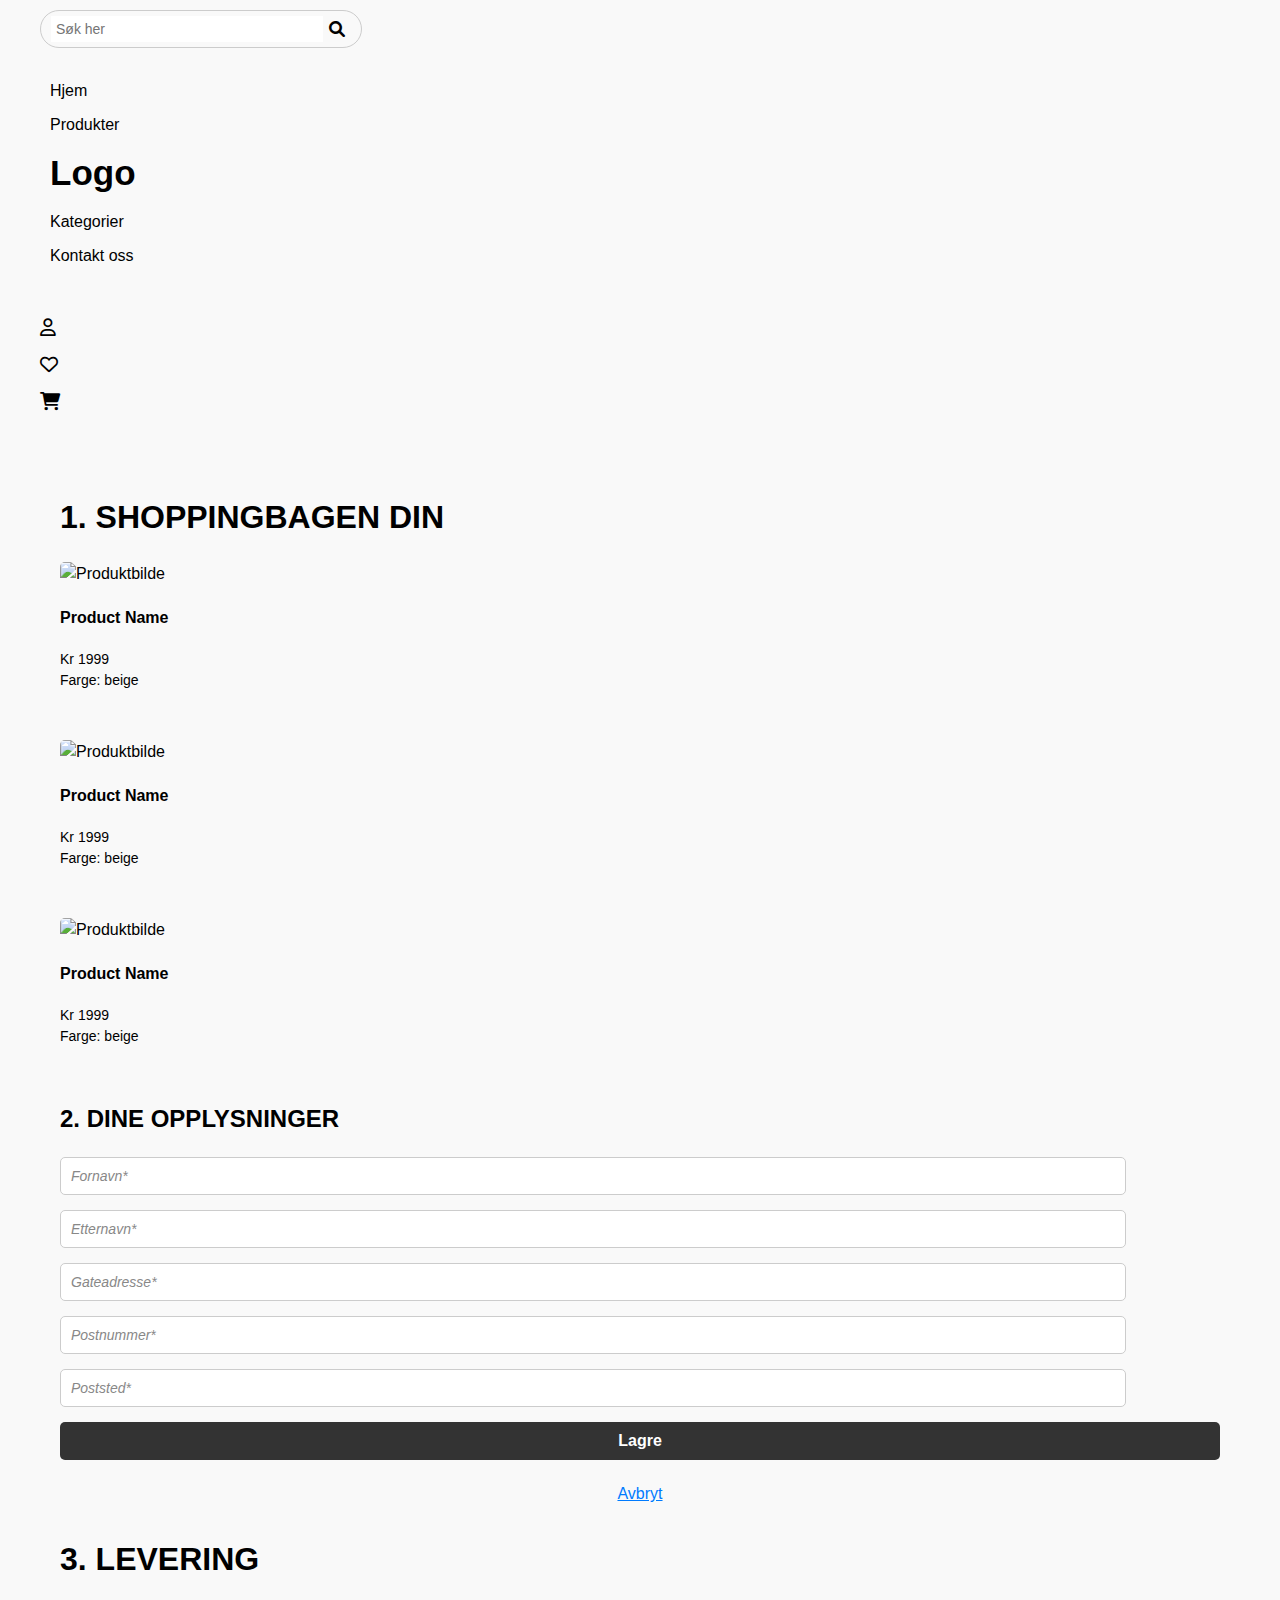
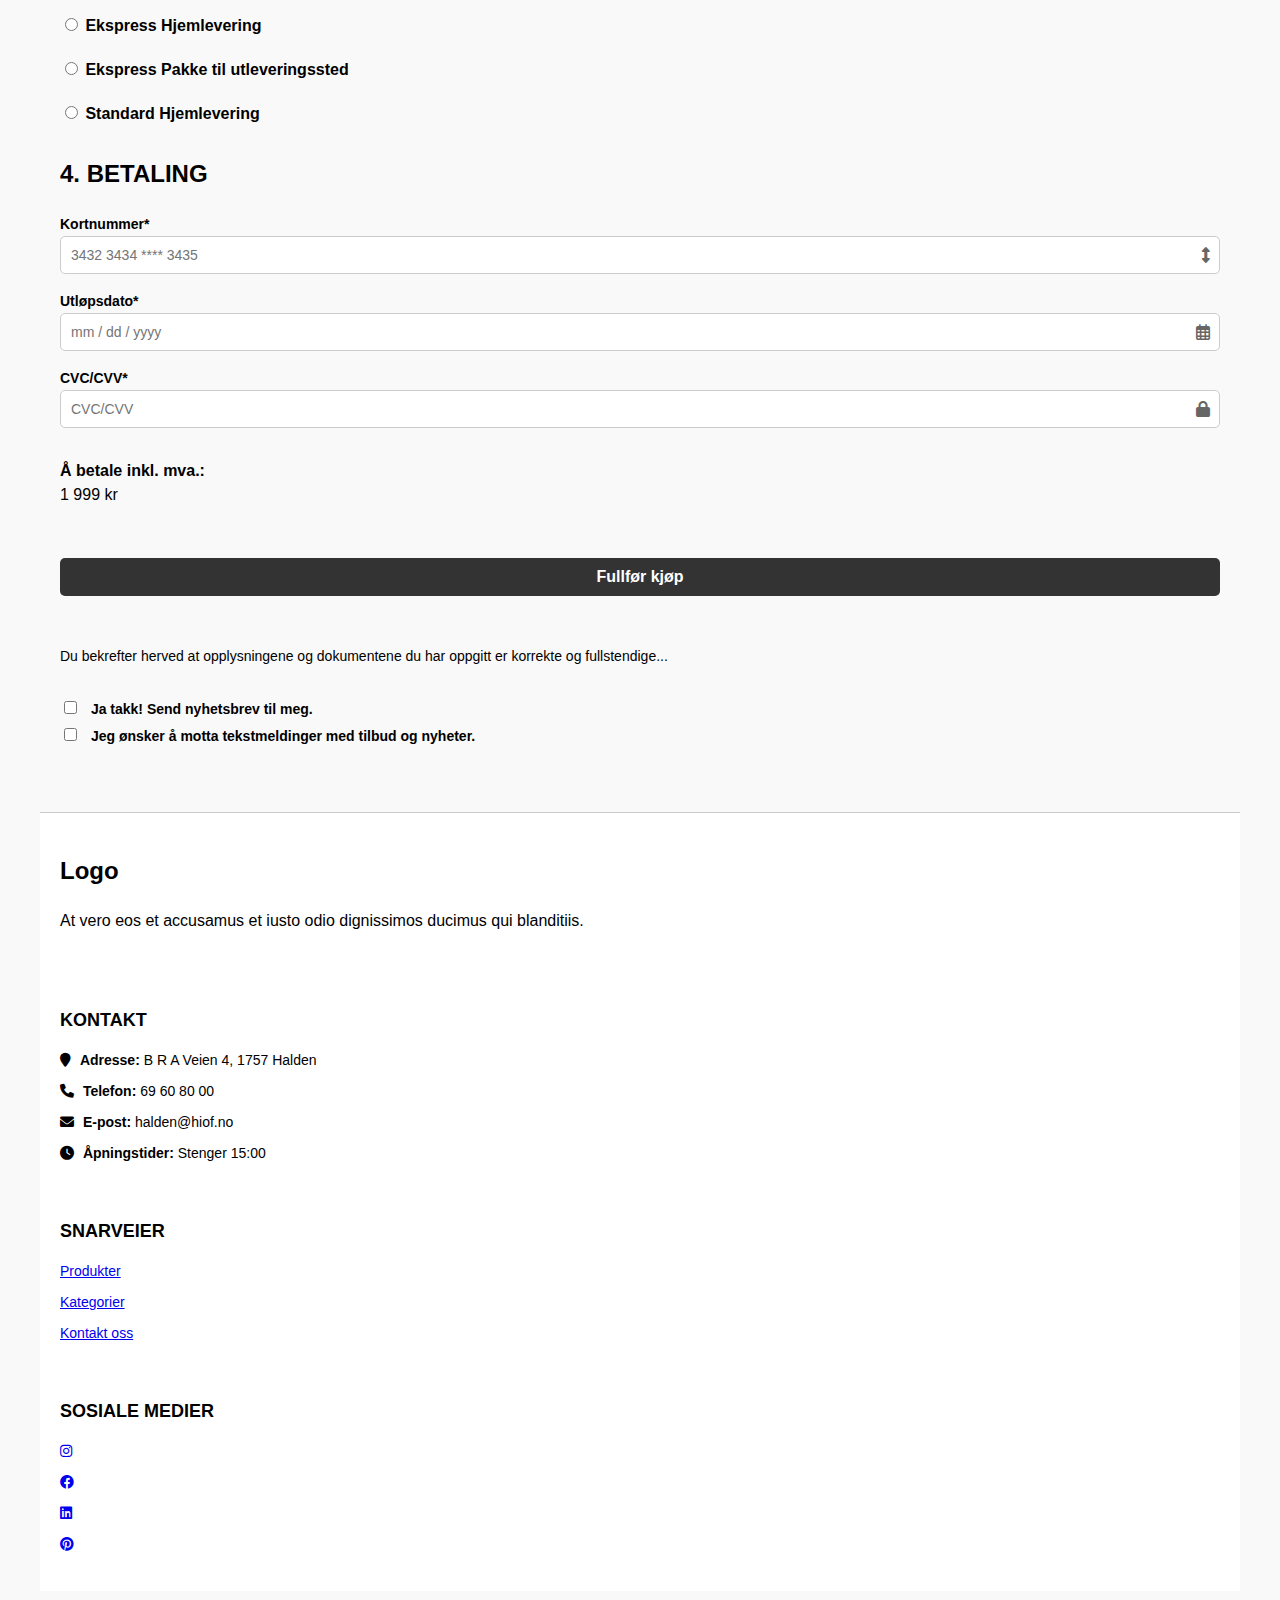
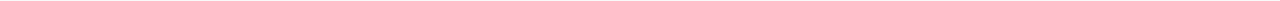
==== checkout.html @ d285f27d "minimumskrav" ====
<!DOCTYPE html>
<html lang="en">
<head>
    <meta charset="UTF-8">
    <meta name="viewport" content="width=device-width, initial-scale=1.0">
    <link rel="stylesheet" href="style.css">
    <link href="https://cdnjs.cloudflare.com/ajax/libs/font-awesome/6.0.0/css/all.min.css" rel="stylesheet">
    <title>Checkout</title>
</head>
<body>
    <header>
        <!-- Search Bar -->
        <form id="search-bar">
            <input type="search" placeholder="Søk her" id="search">
            <button type="submit">
                <i class="fa fa-search"></i>
            </button>
        </form>
        <!-- Navigation -->
        <nav>
            <ul class="nav-menu">
                <li><a href="index.html">Hjem</a></li>
                <li><a href="index.html#popular-products">Produkter</a></li>
                <li class="logo"><a href="index.html">Logo</a></li>
                <li><a href="index.html#popular-categories">Kategorier</a></li>
                <li><a href="#footer">Kontakt oss</a></li>
            </ul>
        </nav>
        <!-- Icons -->
        <ul class="icons">
            <li><a href="#"><i class="fa-regular fa-user"></i></a></li>
            <li><a href="#"><i class="fa-regular fa-heart"></i></a></li>
            <li><a href="checkout.html"><i class="fa fa-shopping-cart"></i></a></li>
        </ul>
    </header>
    <main>
        <!-- Shopping Bag Section -->
        <section id="shopping-bag-section">
            <h1>1. SHOPPINGBAGEN DIN</h1>
            <a href="product.html" class="product-card-link">
                <article class="product-card">
                    <img src="https://picsum.photos/300" alt="Produktbilde">
                    <h3>Product Name</h3>
                    <p>Kr 1999<br>Farge: beige</p>
                </article>
            </a>
            <a href="product.html" class="product-card-link">
                <article class="product-card">
                    <img src="https://picsum.photos/300" alt="Produktbilde">
                    <h3>Product Name</h3>
                    <p>Kr 1999<br>Farge: beige</p>
                </article>
            </a>
            <a href="product.html" class="product-card-link">
                <article class="product-card">
                    <img src="https://picsum.photos/300" alt="Produktbilde">
                    <h3>Product Name</h3>
                    <p>Kr 1999<br>Farge: beige</p>
                </article>
            </a>
        </section>

        <!-- Personal Info Section -->
        <section id="personal-info-section">
            <h1>2. DINE OPPLYSNINGER</h1>
            <form id="personal-info-form">
                <label for="firstname" class="hidden-label">Fornavn*</label>
                <input type="text" id="firstname" placeholder="Fornavn*" required>
                <label for="lastname" class="hidden-label">Etternavn*</label>
                <input type="text" id="lastname" placeholder="Etternavn*" required>
                <label for="address" class="hidden-label">Gateadresse*</label>
                <input type="text" id="address" placeholder="Gateadresse*" required>
                <label for="postalcode" class="hidden-label">Postnummer*</label>
                <input type="text" id="postalcode" placeholder="Postnummer*" required>
                <label for="city" class="hidden-label">Poststed*</label>
                <input type="text" id="city" placeholder="Poststed*" required>
                <button type="submit">Lagre</button>
                <button type="reset">Avbryt</button>
            </form>
        </section>

        <!-- Delivery Section -->
        <section id="delivery-section">
            <h1>3. LEVERING</h1>
            <form id="delivery-form">
                <label><input type="radio" name="delivery" value="express-home"> Ekspress Hjemlevering</label>
                <label><input type="radio" name="delivery" value="express-pickup"> Ekspress Pakke til utleveringssted</label>
                <label><input type="radio" name="delivery" value="standard-home"> Standard Hjemlevering</label>
            </form>
        </section>

        <!-- Payment Section -->
        <section id="payment-section">
            <h1>4. BETALING</h1>
            <form id="payment-form">
                <div class="input-group">
                    <label for="cardnumber">Kortnummer*</label>
                    <div class="icon-input">
                        <input type="text" id="cardnumber" required placeholder="3432 3434 **** 3435">
                        <i class="fa-solid fa-up-down"></i>
                    </div>
                </div>
                <div class="input-group">
                    <label for="expiry-date">Utløpsdato*</label>
                    <div class="icon-input">
                        <input type="text" id="expiry-date" required placeholder="mm / dd / yyyy">
                        <i class="fa-regular fa-calendar-days"></i>
                    </div>
                </div>
                <div class="input-group">
                    <label for="cvc">CVC/CVV*</label>
                    <div class="icon-input">
                        <input type="text" id="cvc" required placeholder="CVC/CVV">
                        <i class="fa fa-lock"></i>
                    </div>
                </div>
                <p><strong>Å betale inkl. mva.:</strong> <br>1 999 kr</p>
                <button type="submit">Fullfør kjøp</button>
                <div id="payment-summary">
                    <p>Du bekrefter herved at opplysningene og dokumentene du har oppgitt er korrekte og fullstendige...</p>
                    <label><input type="checkbox"> Ja takk! Send nyhetsbrev til meg.</label>
                    <label><input type="checkbox"> Jeg ønsker å motta tekstmeldinger med tilbud og nyheter.</label>
                </div>
            </form>
        </section>
    </main>
    <footer id="footer">
        <section>
            <h2 class="logo">Logo</h2>
            <p>At vero eos et accusamus et iusto odio dignissimos ducimus qui blanditiis.</p>
        </section>
        <section>
            <h3>KONTAKT</h3>
            <ul>
                <li><i class="fa fa-map-marker"></i> <strong>Adresse:</strong> B R A Veien 4, 1757 Halden</li>
                <li><i class="fa fa-phone"></i> <strong>Telefon:</strong> 69 60 80 00</li>
                <li><i class="fa fa-envelope"></i> <strong>E-post:</strong> halden@hiof.no</li>
                <li><i class="fa fa-clock"></i> <strong>Åpningstider:</strong> Stenger 15:00</li>
            </ul>
        </section>
        <section>
            <h3>SNARVEIER</h3>
            <ul>
                <li><a href="product.html">Produkter</a></li>
                <li><a href="index.html#popular-categories">Kategorier</a></li>
                <li><a href="#footer">Kontakt oss</a></li>
            </ul>
        </section>
        <section>
            <h3>SOSIALE MEDIER</h3>
            <ul>
                <li><a href="https://instagram.com"><i class="fa-brands fa-instagram"></i></a></li>
                <li><a href="https://facebook.com"><i class="fa-brands fa-facebook"></i></a></li>
                <li><a href="https://linkedin.com"><i class="fa-brands fa-linkedin"></i></a></li>
                <li><a href="https://pinterest.com"><i class="fa-brands fa-pinterest"></i></a></li>
            </ul>
        </section>
    </footer>
</body>
</html>
---- style.css ----
body {
  font-family: Arial, sans-serif;
  line-height: 1.5;
  background-color: #f9f9f9;
  padding: 10px;
  margin: 0 auto;
  max-width: 1200px;
}

/*Header styl*/
header {
  display: flex;
  flex-direction: column;
  align-items: flex-start;
  gap: 15px;
  margin-bottom: 20px;
}

/*Søkebar*/
#search-bar {
  display: flex;
  align-items: center;
  border: 1px solid #ccc;
  border-radius: 20px;
  padding: 5px 10px;
  width: 100%;
  max-width: 300px;
}

#search-bar input[type="search"] {
  border: none;
  outline: none;
  flex: 1;
  font-size: 14px;
  padding: 5px;
}

#search-bar button {
  background: none;
  border: none;
  cursor: pointer;
}

#search-bar button i {
  font-size: 16px;
}

/*Navigasjon*/
.nav-menu {
  list-style: none;
  display: flex;
  flex-direction: column;
  gap: 10px;
  width: 100%;
  padding-left: 0px;
}

.nav-menu li a {
  text-decoration: none;
  color: #000;
  font-weight: 500;
  font-size: 16px;
  padding: 5px 10px;
}

.nav-menu .logo a {
  text-decoration: none;
  font-size: 35px;
  font-weight: bold;
  color: #000;
}

.nav-menu li a:hover {
  color: #007bff;
}

/*Ikoner*/
.icons {
  list-style: none;
  display: flex;
  flex-direction: column;
  align-items: flex-start;
  gap: 10px;
  padding-left: 0px;
}

.icons li a {
  text-decoration: none;
  color: #000;
  font-size: 18px;
}

.icons li a:hover {
  color: #007bff;
}

main {
  margin: 20px auto;
  padding: 20px;
}

/*Breadcrumb produktside*/
.breadcrumb {
  font-size: 14px;
  margin-bottom: 20px;
}

.breadcrumb a {
  text-decoration: none;
  color: #000;
}

.breadcrumb span {
  font-weight: bold;
}

 
/*index*/
/*Banner*/
#banner {
  background-color: #d3d3d3;
  text-align: right;
  padding: 30px 20px;
  border-radius: 5px;
  box-shadow: 0 4px 10px rgba(0, 0, 0, 0.1);
  margin: 0 auto 20px;
  max-width: 100%;
}

#banner h1 {
  font-size: 20px;
  font-weight: bold;
  margin-bottom: 15px;
  line-height: 1.4;
}

#banner p {
  font-size: 14px;
  margin-bottom: 20px;
  line-height: 1.6;
}

#banner .btn {
  display: inline-block;
  background-color: #fff;
  color: #000;
  font-weight: bold;
  text-decoration: none;
  padding: 10px 20px;
  border: 1px solid #000;
  border-radius: 5px;
  transition: all 0.3s ease;
}

#banner .btn:hover {
  background-color: #007bff;
  color: #fff;
  transform: scale(1.05);
}

/*Populære Produkter*/
#popular-products {
  text-align: left;
  margin-bottom: 30px;
}

#popular-products h2 {
  font-size: 18px;
  font-weight: bold;
  margin-bottom: 10px;
}

#popular-products p {
  font-size: 14px;
  margin-bottom: 20px;
}

.product-buttons {
  display: flex;
  justify-content: center;
  gap: 10px;
  margin-bottom: 20px;
}

.product-buttons button {
  padding: 10px 15px;
  border: 1px solid black;
  background-color: white;
  cursor: pointer;
}

.product-card {
  display: flex;
  flex-direction: column;
  align-items: center;
  margin-top: 15px;
  text-align: left;
}

.product-card img {
  width: 100%;
  max-width: 100%;
  border-radius: 5px;
  margin-bottom: 10px;
}

.product-card h3 {
  font-size: 16px;
  font-weight: bold;
  margin: 10px 0 5px;
  align-self: flex-start;
}

.product-card p {
  font-size: 14px;
  align-self: flex-start;
}

.product-card-link {
  text-decoration: none; 
  color: inherit; 
  display: block; 
}

.product-card-link h3,
.product-card-link p {
  color: black; 
  text-decoration: none;
}

/*Produkt*/
#product-main {
  display: flex;
  flex-direction: column;
  gap: 20px;
  margin-bottom: 30px;
}

#product-images {
  display: flex;
  flex-direction: column;
  gap: 10px;
  text-align: center;
}

#product-images .small-images {
  display: flex;
  justify-content: center;
  gap: 10px;
}

#product-images img {
  border-radius: 5px;
}

#product-info h1 {
  font-size: 24px;
  font-weight: bold;
  margin-bottom: 10px;
}

#product-info a {
  text-decoration: none;
  color: #007bff;
  font-size: 16px;
}

#product-info p {
  font-size: 16px;
  margin-bottom: 10px;
}

#product-info span {
  font-weight: bold;
}

/*Populære kategorier*/
#popular-categories {
  padding: 20px;
}

#popular-categories h2, p{
  padding-bottom: 20px;
}

.category-card {
  border: 1px solid black;
  padding: 80px 20px;
  text-align: center;
  margin-bottom: 15px;
}

/*Relaterte Produkter*/
#related-products {
  margin-top: 30px;
}

#related-products h2 {
  margin-bottom: 20px;
}

#related-products .product-card {
  margin-bottom: 20px;
}

/*Opplysninger*/
#personal-info-section {
  margin: 20px 0;
  text-align: left;
}

#personal-info-section h1 {
  font-size: 24px;
  font-weight: bold;
  margin-bottom: 20px;
}

#personal-info-form {
  display: flex;
  flex-direction: column;
  gap: 15px;
}

.hidden-label {
  position: absolute;
  clip: rect(1px, 1px, 1px, 1px);
  height: 1px;
  width: 1px;
  overflow: hidden;
}

#personal-info-form input[type="text"] {
  width: 90%;
  padding: 10px;
  border: 1px solid #ccc;
  border-radius: 5px;
  font-size: 14px;
}

#personal-info-form input::placeholder {
  color: #888; 
  font-size: 14px; 
  font-style: italic; 
}

#personal-info-form button[type="submit"] {
  background-color: #333;
  color: #fff;
  border: none;
  padding: 10px 20px;
  font-size: 16px;
  font-weight: bold;
  cursor: pointer;
  border-radius: 5px;
  transition: background-color 0.3s ease;
}

#personal-info-form button[type="submit"]:hover {
  background-color: #555;
}

#personal-info-form button[type="reset"] {
  background-color: transparent;
  color: #007bff;
  border: none;
  padding: 10px 20px;
  font-size: 16px;
  cursor: pointer;
  text-decoration: underline;
}

#personal-info-form button[type="reset"]:hover {
  color: #0056b3;
}

/*Levering*/
#delivery-form {
  display: flex;
  flex-direction: column;
}

#delivery-form label{
  padding: 10px 0px;
  font-weight: bold;
}

/*Betaling*/
#payment-section {
  margin: 20px 0;
  text-align: left;
}

#payment-section h1 {
  font-size: 24px;
  font-weight: bold;
  margin-bottom: 20px;
}

#payment-form {
  display: flex;
  flex-direction: column;
  gap: 15px; 
}

#payment-form label {
  font-size: 14px;
  font-weight: bold;
  margin-bottom: 5px;
}

.icon-input {
  position: relative;
  display: flex;
  align-items: center;
}

.icon-input input[type="text"] {
  width: 100%; 
  padding: 10px 35px 10px 10px; 
  border: 1px solid #ccc;
  border-radius: 5px;
  font-size: 14px;
}

.icon-input i {
  position: absolute;
  right: 10px; 
  color: #666;
  font-size: 16px;
}

#payment-form button[type="submit"] {
  background-color: #333;
  color: #fff;
  border: none;
  padding: 10px 20px;
  font-size: 16px;
  font-weight: bold;
  cursor: pointer;
  border-radius: 5px;
  transition: background-color 0.3s ease;
}

#payment-form button[type="submit"]:hover {
  background-color: #555;
}

/*Betaling*/
#payment-summary {
  font-size: 14px;
  margin-top: 20px;
  line-height: 1.6;
  display: flex;
  flex-direction: column;
}

#payment-summary p {
  margin-bottom: 10px;
  font-size: 14px;
}

#payment-summary input[type="checkbox"] {
  margin-right: 10px;
}

/*Footer Styl*/
footer {
  display: flex;
  flex-direction: column;
  gap: 20px;
  background-color: #fff;
  padding: 20px;
  border-top: 1px solid #ccc;
}

footer h3 {
  font-size: 18px;
  font-weight: bold;
  margin-bottom: 10px;
}

footer ul {
  list-style: none;
  padding: 0;
}

footer li {
  font-size: 14px;
  margin-bottom: 10px;
}

footer li i {
  margin-right: 5px;
}

footer ul.social {
  display: flex;
  gap: 10px;
}

footer ul.social li a {
  font-size: 20px;
  color: #000;
}

footer ul.social li a:hover {
  color: #007bff;
}
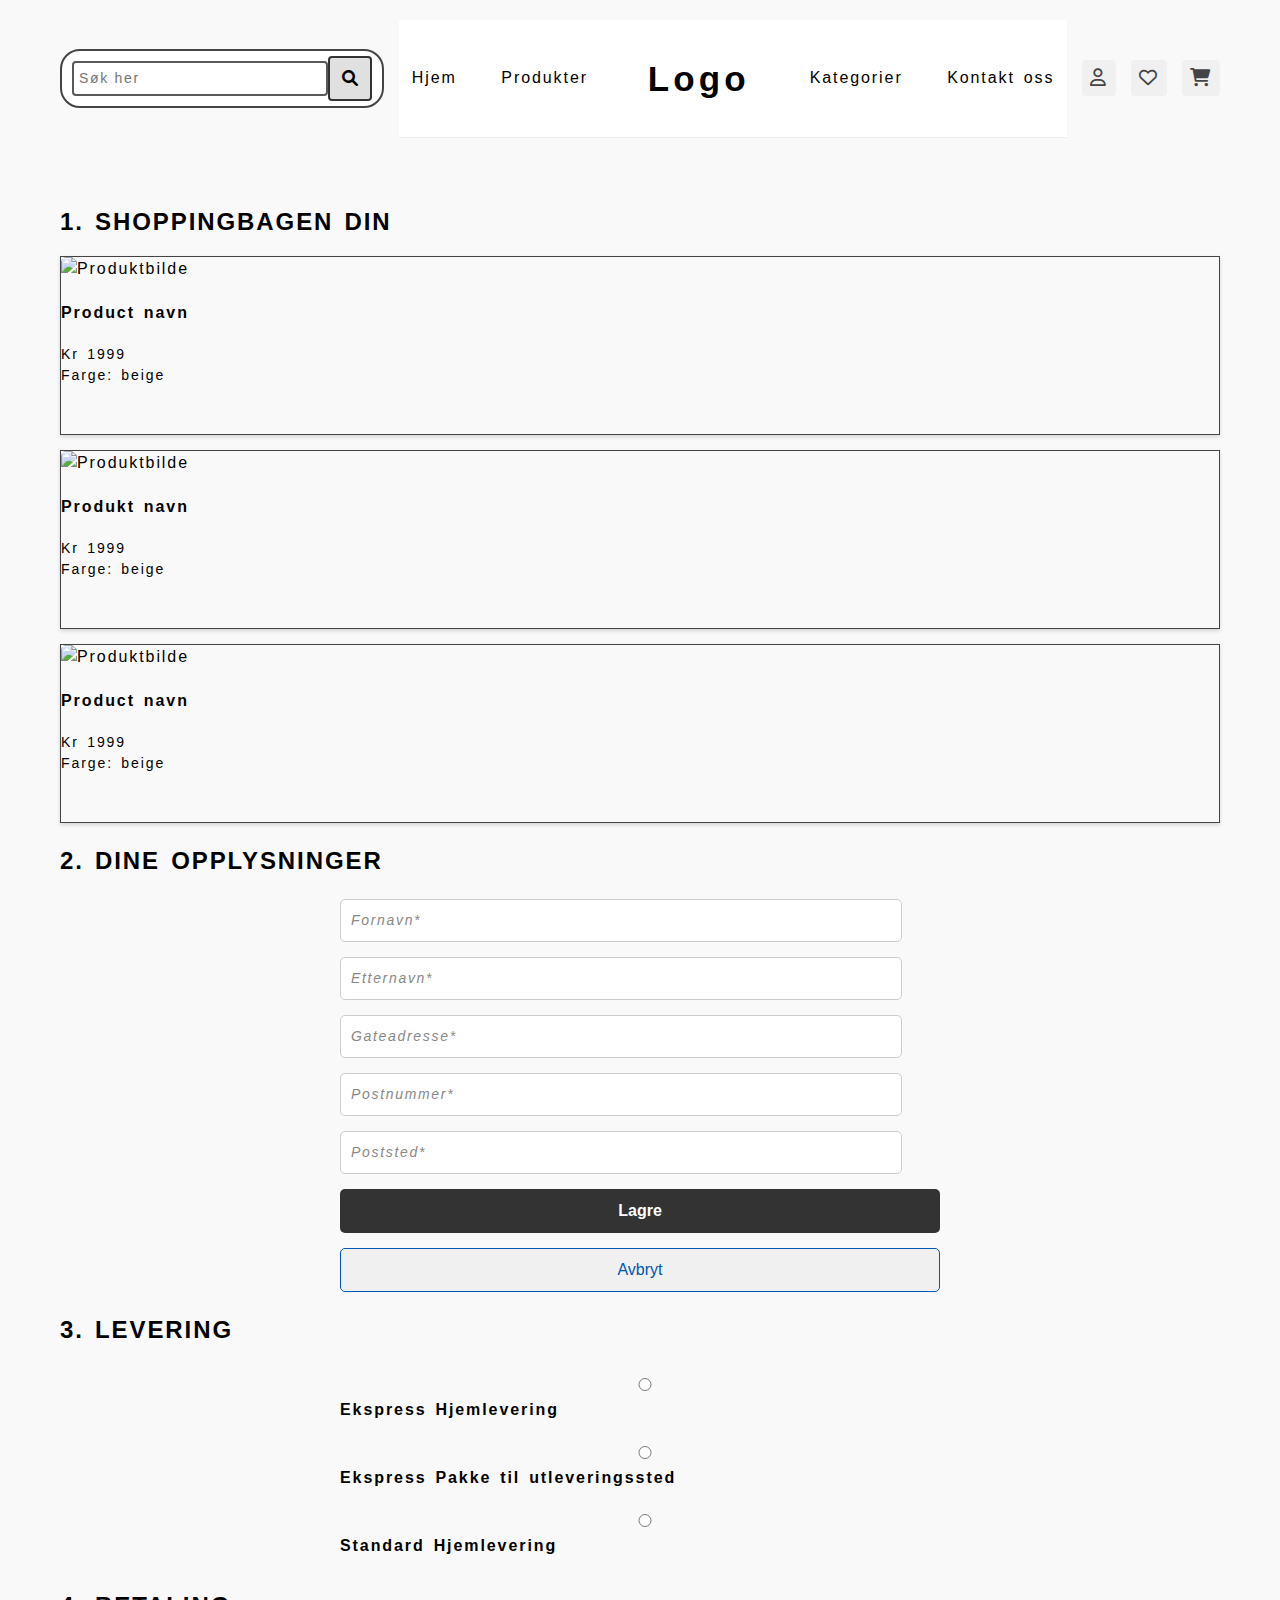
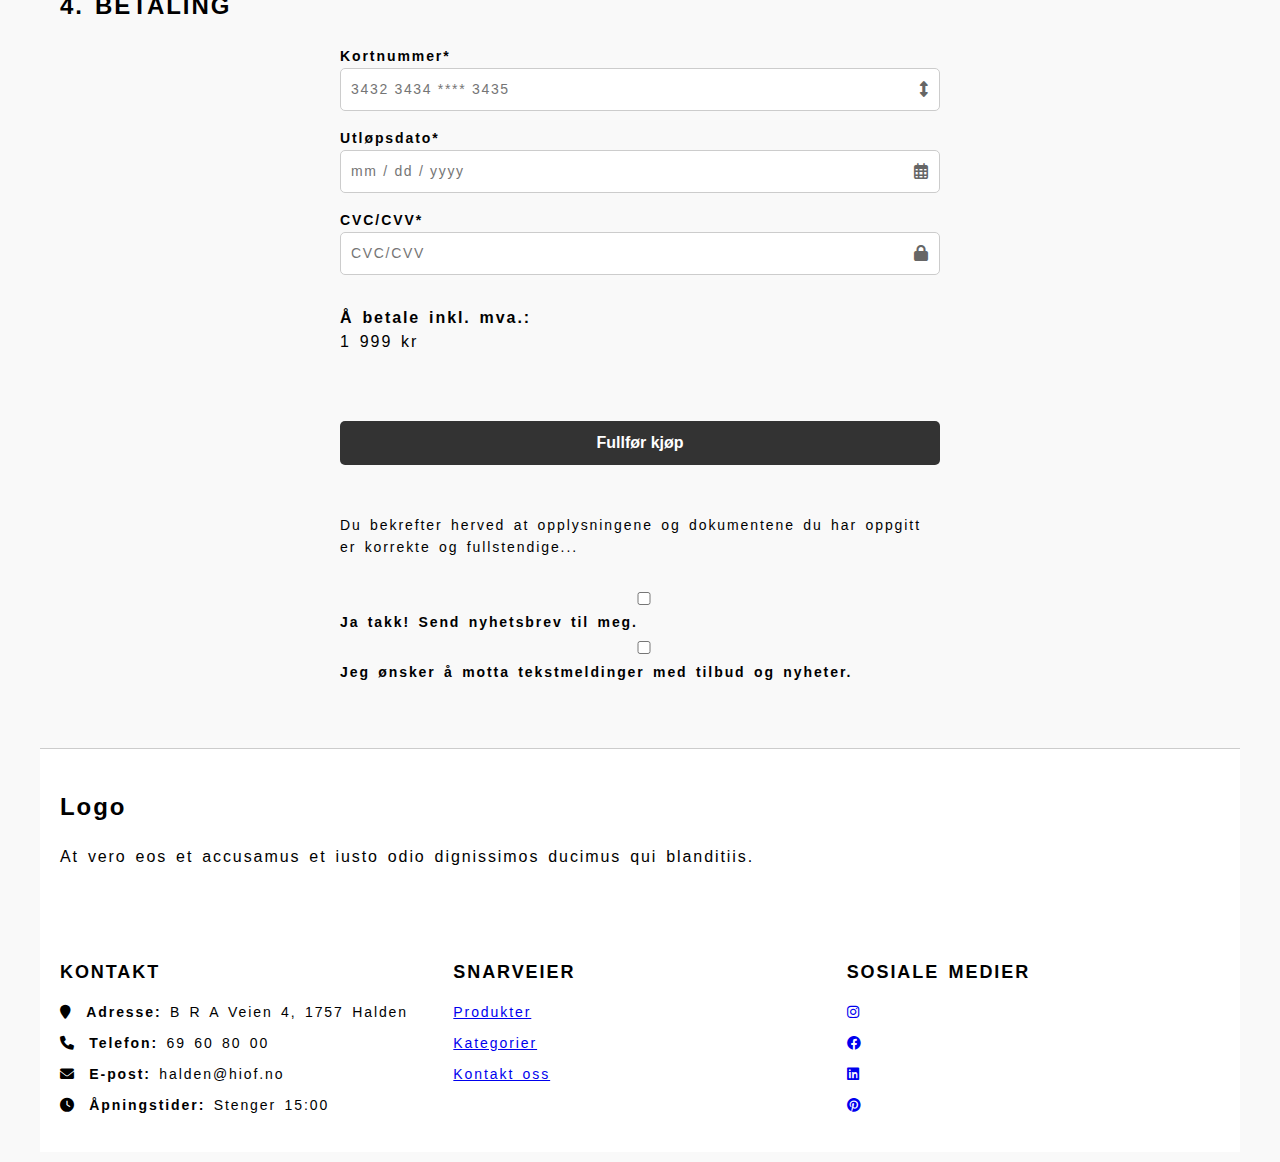
==== commit 8a889fd5: "satt noen flere uutilsyn og media query" ====
--- a/checkout.html
+++ b/checkout.html
@@ -1,36 +1,42 @@
 <!DOCTYPE html>
-<html lang="en">
+<html lang="nb">
 <head>
     <meta charset="UTF-8">
     <meta name="viewport" content="width=device-width, initial-scale=1.0">
     <link rel="stylesheet" href="style.css">
     <link href="https://cdnjs.cloudflare.com/ajax/libs/font-awesome/6.0.0/css/all.min.css" rel="stylesheet">
-    <title>Checkout</title>
+    <title>Nettbutikk - Checkout</title>
 </head>
 <body>
+    <a href="#shopping-bag-section" class="skip-link">Hopp til hovedinnhold</a>
     <header>
         <!-- Search Bar -->
-        <form id="search-bar">
-            <input type="search" placeholder="Søk her" id="search">
-            <button type="submit">
-                <i class="fa fa-search"></i>
+        <form id="search-bar" role="search">
+            <input type="search" 
+                   id="search" 
+                   name="search"
+                   placeholder="Søk her"
+                   aria-label="Søk på nettsiden">
+            <button type="submit" aria-label="Søk">
+                <i class="fa fa-search" aria-hidden="true"></i>
+                <span class="sr-only">Søk</span>
             </button>
         </form>
         <!-- Navigation -->
-        <nav>
-            <ul class="nav-menu">
-                <li><a href="index.html">Hjem</a></li>
-                <li><a href="index.html#popular-products">Produkter</a></li>
-                <li class="logo"><a href="index.html">Logo</a></li>
-                <li><a href="index.html#popular-categories">Kategorier</a></li>
-                <li><a href="#footer">Kontakt oss</a></li>
+        <nav aria-label="Hovedmeny">
+            <ul class="nav-menu" role="menubar">
+                <li role="none"><a href="index.html" role="menuitem">Hjem</a></li>
+                <li role="none"><a href="#popular-products" role="menuitem">Produkter</a></li>
+                <li class="logo" role="none"><a href="index.html" role="menuitem">Logo</a></li>
+                <li role="none"><a href="#popular-categories" role="menuitem">Kategorier</a></li>
+                <li role="none"><a href="#footer" role="menuitem">Kontakt oss</a></li>
             </ul>
         </nav>
         <!-- Icons -->
         <ul class="icons">
-            <li><a href="#"><i class="fa-regular fa-user"></i></a></li>
-            <li><a href="#"><i class="fa-regular fa-heart"></i></a></li>
-            <li><a href="checkout.html"><i class="fa fa-shopping-cart"></i></a></li>
+            <li><a href="#" aria-label="Min konto"><i class="fa-regular fa-user" aria-hidden="true"></i></a></li>
+            <li><a href="#" aria-label="Mine favoritter"><i class="fa-regular fa-heart" aria-hidden="true"></i></a></li>
+            <li><a href="checkout.html" aria-label="Handlekurv"><i class="fa fa-shopping-cart" aria-hidden="true"></i></a></li>
         </ul>
     </header>
     <main>
@@ -40,21 +46,21 @@
             <a href="product.html" class="product-card-link">
                 <article class="product-card">
                     <img src="https://picsum.photos/300" alt="Produktbilde">
-                    <h3>Product Name</h3>
+                    <h3>Product navn</h3>
                     <p>Kr 1999<br>Farge: beige</p>
                 </article>
             </a>
             <a href="product.html" class="product-card-link">
                 <article class="product-card">
                     <img src="https://picsum.photos/300" alt="Produktbilde">
-                    <h3>Product Name</h3>
+                    <h3>Produkt navn</h3>
                     <p>Kr 1999<br>Farge: beige</p>
                 </article>
             </a>
             <a href="product.html" class="product-card-link">
                 <article class="product-card">
                     <img src="https://picsum.photos/300" alt="Produktbilde">
-                    <h3>Product Name</h3>
+                    <h3>Product navn</h3>
                     <p>Kr 1999<br>Farge: beige</p>
                 </article>
             </a>
@@ -127,7 +133,7 @@
     <footer id="footer">
         <section>
             <h2 class="logo">Logo</h2>
-            <p>At vero eos et accusamus et iusto odio dignissimos ducimus qui blanditiis.</p>
+            <p lang="la">At vero eos et accusamus et iusto odio dignissimos ducimus qui blanditiis.</p>
         </section>
         <section>
             <h3>KONTAKT</h3>
--- a/style.css
+++ b/style.css
@@ -1,3 +1,7 @@
+* {
+  max-width: 100%;
+  word-wrap: break-word;
+}
 body {
   font-family: Arial, sans-serif;
   line-height: 1.5;
@@ -5,9 +9,21 @@
   padding: 10px;
   margin: 0 auto;
   max-width: 1200px;
-}
-
-/*Header styl*/
+  font-size: 16px;
+  letter-spacing: 0.12em;
+  word-spacing: 0.16em;
+}
+
+h1 {
+  font-size: 1.5rem;
+}
+
+p {
+  font-size: 1rem;
+  margin-bottom: 2em;
+}
+
+/*Header*/
 header {
   display: flex;
   flex-direction: column;
@@ -16,15 +32,17 @@
   margin-bottom: 20px;
 }
 
+
 /*Søkebar*/
 #search-bar {
   display: flex;
   align-items: center;
-  border: 1px solid #ccc;
+  border: 2px solid #444;
   border-radius: 20px;
   padding: 5px 10px;
   width: 100%;
   max-width: 300px;
+  background-color: #fff;
 }
 
 #search-bar input[type="search"] {
@@ -33,11 +51,14 @@
   flex: 1;
   font-size: 14px;
   padding: 5px;
+  border: 2px solid #595959;
+  background-color: #fff;
 }
 
 #search-bar button {
-  background: none;
-  border: none;
+  background-color: #e0e0e0;
+  border: 2px solid #333;
+  border-radius: 4px;
   cursor: pointer;
 }
 
@@ -60,7 +81,10 @@
   color: #000;
   font-weight: 500;
   font-size: 16px;
-  padding: 5px 10px;
+  padding: 0.5em 0.8em;
+  border-bottom: 2px solid transparent;
+  line-height: 1.5;
+  letter-spacing: 0.12em;
 }
 
 .nav-menu .logo a {
@@ -70,8 +94,12 @@
   color: #000;
 }
 
-.nav-menu li a:hover {
+.nav-menu li a:hover,
+.nav-menu li a:focus {
   color: #007bff;
+  border-bottom: 2px solid #007bff;
+  pointer-events: auto;
+  transition: all 0.3s ease;
 }
 
 /*Ikoner*/
@@ -86,12 +114,18 @@
 
 .icons li a {
   text-decoration: none;
-  color: #000;
+  color: #444;
   font-size: 18px;
-}
-
-.icons li a:hover {
+  background-color: #f0f0f0;
+  padding: 8px;
+  border-radius: 4px;
+}
+
+.icons li a:hover,
+.icons li a:focus {
   color: #007bff;
+  cursor: pointer;
+  pointer-events: auto;
 }
 
 main {
@@ -118,11 +152,11 @@
 /*index*/
 /*Banner*/
 #banner {
-  background-color: #d3d3d3;
+  background-color: #bfbfbf;
   text-align: right;
   padding: 30px 20px;
   border-radius: 5px;
-  box-shadow: 0 4px 10px rgba(0, 0, 0, 0.1);
+  box-shadow: 0 4px 10px rgba(0, 0, 0, 0.2);
   margin: 0 auto 20px;
   max-width: 100%;
 }
@@ -130,14 +164,14 @@
 #banner h1 {
   font-size: 20px;
   font-weight: bold;
-  margin-bottom: 15px;
-  line-height: 1.4;
+  margin-bottom: 1em;
+  line-height: 1.5;
 }
 
 #banner p {
   font-size: 14px;
-  margin-bottom: 20px;
-  line-height: 1.6;
+  margin-bottom: 2em;
+  line-height: 1.5;
 }
 
 #banner .btn {
@@ -147,15 +181,19 @@
   font-weight: bold;
   text-decoration: none;
   padding: 10px 20px;
-  border: 1px solid #000;
+  border: 2px solid #333;
   border-radius: 5px;
   transition: all 0.3s ease;
-}
-
-#banner .btn:hover {
+  box-shadow: 0 2px 4px rgba(0,0,0,0.25);
+}
+
+#banner .btn:hover,
+#banner .btn:focus {
   background-color: #007bff;
   color: #fff;
   transform: scale(1.05);
+  transition: all 0.3s ease;
+  pointer-events: auto;
 }
 
 /*Populære Produkter*/
@@ -184,8 +222,9 @@
 
 .product-buttons button {
   padding: 10px 15px;
-  border: 1px solid black;
+  border: 2px solid #444;
   background-color: white;
+  box-shadow: 0 1px 3px rgba(0,0,0,0.2);
   cursor: pointer;
 }
 
@@ -195,6 +234,8 @@
   align-items: center;
   margin-top: 15px;
   text-align: left;
+  border: 1px solid #444;
+  box-shadow: 0 2px 4px rgba(0,0,0,0.15);
 }
 
 .product-card img {
@@ -217,14 +258,25 @@
 }
 
 .product-card-link {
-  text-decoration: none; 
-  color: inherit; 
-  display: block; 
+  text-decoration: none;
+  color: inherit;
+  display: block;
+  position: relative;
+}
+
+.product-card-link:hover .product-card {
+  transform: translateY(-3px);
+  box-shadow: 0 4px 8px rgba(0,0,0,0.2);
+}
+
+.product-card-link:focus {
+  outline: 3px solid #007bff;
+  outline-offset: 2px;
 }
 
 .product-card-link h3,
 .product-card-link p {
-  color: black; 
+  color: black;
   text-decoration: none;
 }
 
@@ -261,8 +313,19 @@
 
 #product-info a {
   text-decoration: none;
-  color: #007bff;
-  font-size: 16px;
+  color: #0056B3;
+  font-family: Arial, sans-serif;
+  line-height: 1.5;
+  background-color: #f9f9f9;
+  padding: 10px;
+  margin: 0 auto;
+  max-width: 1200px;
+}
+
+.product-card-link h3,
+.product-card-link p {
+  color: black;
+  text-decoration: none;
 }
 
 #product-info p {
@@ -284,11 +347,69 @@
 }
 
 .category-card {
-  border: 1px solid black;
+  border: 2px solid #333;
+  box-shadow: 0 3px 6px rgba(0,0,0,0.3);
+  background-color: rgba(255,255,255,0.9);
   padding: 80px 20px;
   text-align: center;
   margin-bottom: 15px;
-}
+  background-position: center;
+  background-size: cover;
+}
+
+.category-card h3 {
+  color: #000000;
+  background-color: #fff;
+}
+
+/*Anmeldelser*/
+#reviews {
+  padding: 20px;
+  text-align: center;
+  background-color: #f9f9f9;
+  margin: 20px 0;
+}
+
+#reviews h2 {
+  font-size: 24px;
+  font-weight: bold;
+  margin-bottom: 15px;
+}
+
+.review-grid {
+  display: grid;
+  grid-template-columns: repeat(auto-fit, minmax(250px, 1fr));
+  gap: 20px;
+  justify-content: center;
+}
+
+.review-card {
+  background-color: #fff;
+  border: 2px solid #444;
+  box-shadow: 0 4px 8px rgba(0,0,0,0.2);
+  text-align: center;
+}
+
+.review-card img {
+  border-radius: 50%;
+  margin-bottom: 10px;
+}
+
+.review-card h3 {
+  font-size: 18px;
+  font-weight: bold;
+  margin-bottom: 10px;
+}
+
+.review-card p {
+  font-size: 14px;
+  line-height: 1.5;
+  color: #666;
+  letter-spacing: 0.12em;
+  word-spacing: 0.16em;
+  margin-bottom: 1em;
+}
+
 
 /*Relaterte Produkter*/
 #related-products {
@@ -360,17 +481,18 @@
 }
 
 #personal-info-form button[type="reset"] {
-  background-color: transparent;
-  color: #007bff;
-  border: none;
+  background-color: #f0f0f0;
+  color: #0056B3;
+  border: 1px solid #0056B3;
   padding: 10px 20px;
   font-size: 16px;
   cursor: pointer;
+  border-radius: 5px;
+}
+
+#personal-info-form button[type="reset"]:hover {
+  background-color: #e0e0e0;
   text-decoration: underline;
-}
-
-#personal-info-form button[type="reset"]:hover {
-  color: #0056b3;
 }
 
 /*Levering*/
@@ -445,7 +567,6 @@
   background-color: #555;
 }
 
-/*Betaling*/
 #payment-summary {
   font-size: 14px;
   margin-top: 20px;
@@ -507,3 +628,365 @@
   color: #007bff;
 }
 
+/*Media queries  for laptop/dekstop*/
+@media (min-width: 768px) {
+  header {
+      display: flex;
+      flex-direction: row; 
+      justify-content: space-between; 
+      align-items: center; 
+      padding: 10px 20px;
+      max-width: 1200px;
+      margin: 0 auto;
+  }
+
+  #search-bar {
+      max-width: 300px;
+  }
+
+  .nav-menu {
+      flex: 1; 
+      display: flex;
+      flex-direction: row; 
+      justify-content: center; 
+      align-items: center; 
+      gap: 10px; 
+  }
+
+  .icons {
+      flex: 1; 
+      display: flex;
+      flex-direction: row; 
+      justify-content: flex-end; 
+      align-items: center; 
+      gap: 15px; 
+  }
+
+  footer {
+    display: grid;
+    grid-template-rows: auto 1fr; 
+    grid-template-columns: repeat(3, 1fr); 
+    gap: 20px;
+  }
+
+  footer section:first-of-type {
+    grid-column: 1 / -1;
+    text-align: left; 
+  }
+
+  footer section:nth-of-type(2),
+  footer section:nth-of-type(3),
+  footer section:nth-of-type(4) {
+    text-align: left;
+  }
+
+  #popular-products {
+    display: flex; 
+    flex-direction: column;
+    gap: 20px; 
+    justify-content: center; 
+    align-items: stretch; 
+    margin:  30px auto;
+  }
+
+  .product-buttons {
+    justify-content: flex-start;
+  }
+
+  #product-grid {
+    display: grid;
+    grid-template-columns: repeat(3, 1fr);
+    grid-template-rows: auto;
+  }
+
+  #product-grid a.product-card-link {
+    max-width: 100%;
+    margin: 0 auto;
+  }
+
+/*Populære kategorier*/
+  .category-card {
+    position: relative;
+    overflow: hidden;
+    background-size: cover;
+    background-position: center;
+    height: 200px;
+    max-width: 386px;
+  }
+
+  #category-card-grid {
+    display: grid;
+    grid-template-columns: repeat(3, 386px); 
+    grid-template-rows: repeat(2, auto);
+    justify-content: center;
+    margin: 2em 0;
+    max-width: 1200px;
+  }
+  
+  #category-card-grid .category-card {
+    max-width: 100%;
+    width: 100%;
+  }
+
+  #category-card-grid .category-card:nth-child(4) {
+    grid-column: 1 / 3;
+    max-width: 864px;
+  }
+
+  #category-card-grid .category-card:nth-child(5) {
+    grid-column: 3 / 4;
+    max-width: 300px;
+  }
+
+  .review-grid {
+    display: grid;
+    gap: 20px;
+    justify-content: center;
+    max-width: 1200px;
+  }
+
+  .review-card {
+    background-color: #fff;
+    border: 2px solid #444;
+    box-shadow: 0 4px 8px rgba(0,0,0,0.2);
+    text-align: center;
+    max-width: 289px;
+    padding: 20px;
+  }
+  
+  @media screen and (max-width: 320px) {
+    #category-card-grid {
+      grid-template-columns: 1fr;
+    }
+    
+    #category-card-grid .category-card:nth-child(4) {
+      grid-column: auto;
+      width: 100%;
+    }
+    
+    #product-grid {
+      grid-template-columns: 1fr;
+    }
+    
+    .nav-menu {
+      flex-direction: column;
+    }
+  }
+
+
+
+}
+
+form {
+  width: 100%;
+  max-width: 600px;
+  margin: 0 auto;
+}
+
+input, 
+select, 
+textarea {
+  width: 100%;
+  max-width: 100%;
+  line-height: 1.5;
+  letter-spacing: 0.12em;
+}
+
+/* Generell regel for alle hover/fokus-effekter */
+[data-hover]:hover,
+[data-hover]:focus {
+  position: relative;
+  z-index: 1;
+}
+
+/* Legg til støtte for prefers-reduced-motion */
+@media (prefers-reduced-motion: reduce) {
+  * {
+    animation-duration: 0.01ms !important;
+    animation-iteration-count: 1 !important;
+    transition-duration: 0.01ms !important;
+    scroll-behavior: auto !important;
+  }
+}
+
+/* Base input styles with focus states */
+input[type="text"],
+input[type="search"],
+input[type="radio"],
+input[type="checkbox"] {
+  padding: 8px;
+  border: 2px solid #444;
+  border-radius: 4px;
+  font-size: 16px;
+  transition: all 0.3s ease;
+}
+
+/* Focus states for all inputs */
+input:focus {
+  outline: none;
+  border-color: #0056B3;
+  box-shadow: 0 0 0 3px rgba(0,86,179,0.25);
+}
+
+/* Radio and Checkbox focus states */
+input[type="radio"]:focus,
+input[type="checkbox"]:focus {
+  outline: 2px solid #0056B3;
+  outline-offset: 2px;
+}
+
+/* Make sure inputs are properly sized */
+.icon-input input {
+  width: 100%;
+  padding-right: 30px; /* Space for icon */
+}
+
+/* Ensure form elements are keyboard accessible */
+input,
+button,
+select,
+textarea {
+  cursor: pointer;
+}
+
+/* Skip navigation for keyboard users */
+.skip-link {
+  position: absolute;
+  top: -40px;
+  left: 0;
+  background: #333;
+  color: white;
+  padding: 8px;
+  z-index: 100;
+  transition: top 0.3s;
+}
+
+.skip-link:focus {
+  top: 0;
+}
+
+/* Tydelig fokusindikator */
+:focus {
+  outline: 3px solid #0056B3;
+  outline-offset: 2px;
+}
+
+/* Skjul fokus på ikke-interaktive elementer */
+:focus:not(:focus-visible) {
+  outline: none;
+}
+
+/* Sikre at modaler ikke lager tastaturfeller */
+.modal {
+  position: fixed;
+  /* Legg til tabindex=-1 i HTML */
+}
+
+/* Sikre at alle interaktive elementer har tydelig fokustilstand */
+button:focus,
+input:focus,
+select:focus,
+textarea:focus,
+[role="button"]:focus {
+  outline: 3px solid #0056B3;
+  outline-offset: 2px;
+}
+
+/* Skjul visuelt, men behold for skjermlesere */
+.sr-only {
+  position: absolute;
+  width: 1px;
+  height: 1px;
+  padding: 0;
+  margin: -1px;
+  overflow: hidden;
+  clip: rect(0, 0, 0, 0);
+  border: 0;
+}
+
+/* Forbedret fokushåndtering */
+:focus {
+  outline: 3px solid #0056B3;
+  outline-offset: 2px;
+}
+
+/* Støtte for redusert bevegelse */
+@media (prefers-reduced-motion: reduce) {
+  * {
+    animation-duration: 0.01ms !important;
+    transition-duration: 0.01ms !important;
+    scroll-behavior: auto !important;
+  }
+}
+
+/* Erstatt eventuelle hover-effekter med fokus-alternativer */
+@media (hover: none) {
+  /* For enheter uten hover-kapasitet */
+  .product-card-link:hover .product-card,
+  .product-card-link:focus .product-card {
+    transform: none;
+  }
+  
+  /* Legg til touch-vennlige knapper */
+  .product-actions {
+    display: flex;
+    gap: 10px;
+    padding: 10px;
+  }
+  
+  .product-action-button {
+    padding: 12px;
+    min-width: 44px;
+    min-height: 44px;
+  }
+}
+
+/* Sikre at alle interaktive elementer er store nok for touch */
+button,
+.btn,
+input[type="submit"],
+input[type="reset"],
+input[type="button"] {
+  min-width: 44px;
+  min-height: 44px;
+  padding: 12px;
+}
+
+/* Støtte for prefers-reduced-motion */
+@media (prefers-reduced-motion: reduce) {
+  * {
+    animation: none !important;
+    transition: none !important;
+    transform: none !important;
+  }
+}
+
+/* Konsekvent navigasjon styling */
+nav[aria-label="Hovedmeny"] {
+  position: relative;
+  width: 100%;
+  background-color: #fff;
+  border-bottom: 1px solid #eee;
+}
+
+/* Aktiv side-indikator */
+.nav-menu [aria-current="page"] {
+  border-bottom: 2px solid #007bff;
+  font-weight: bold;
+}
+
+/* Forbedret visuell hierarki */
+.nav-menu {
+  display: flex;
+  justify-content: space-between;
+  align-items: center;
+  padding: 1rem 0;
+}
+
+/* Konsekvent hover/focus tilstand */
+.nav-menu a:hover,
+.nav-menu a:focus {
+  background-color: #f8f9fa;
+  border-radius: 4px;
+}
+
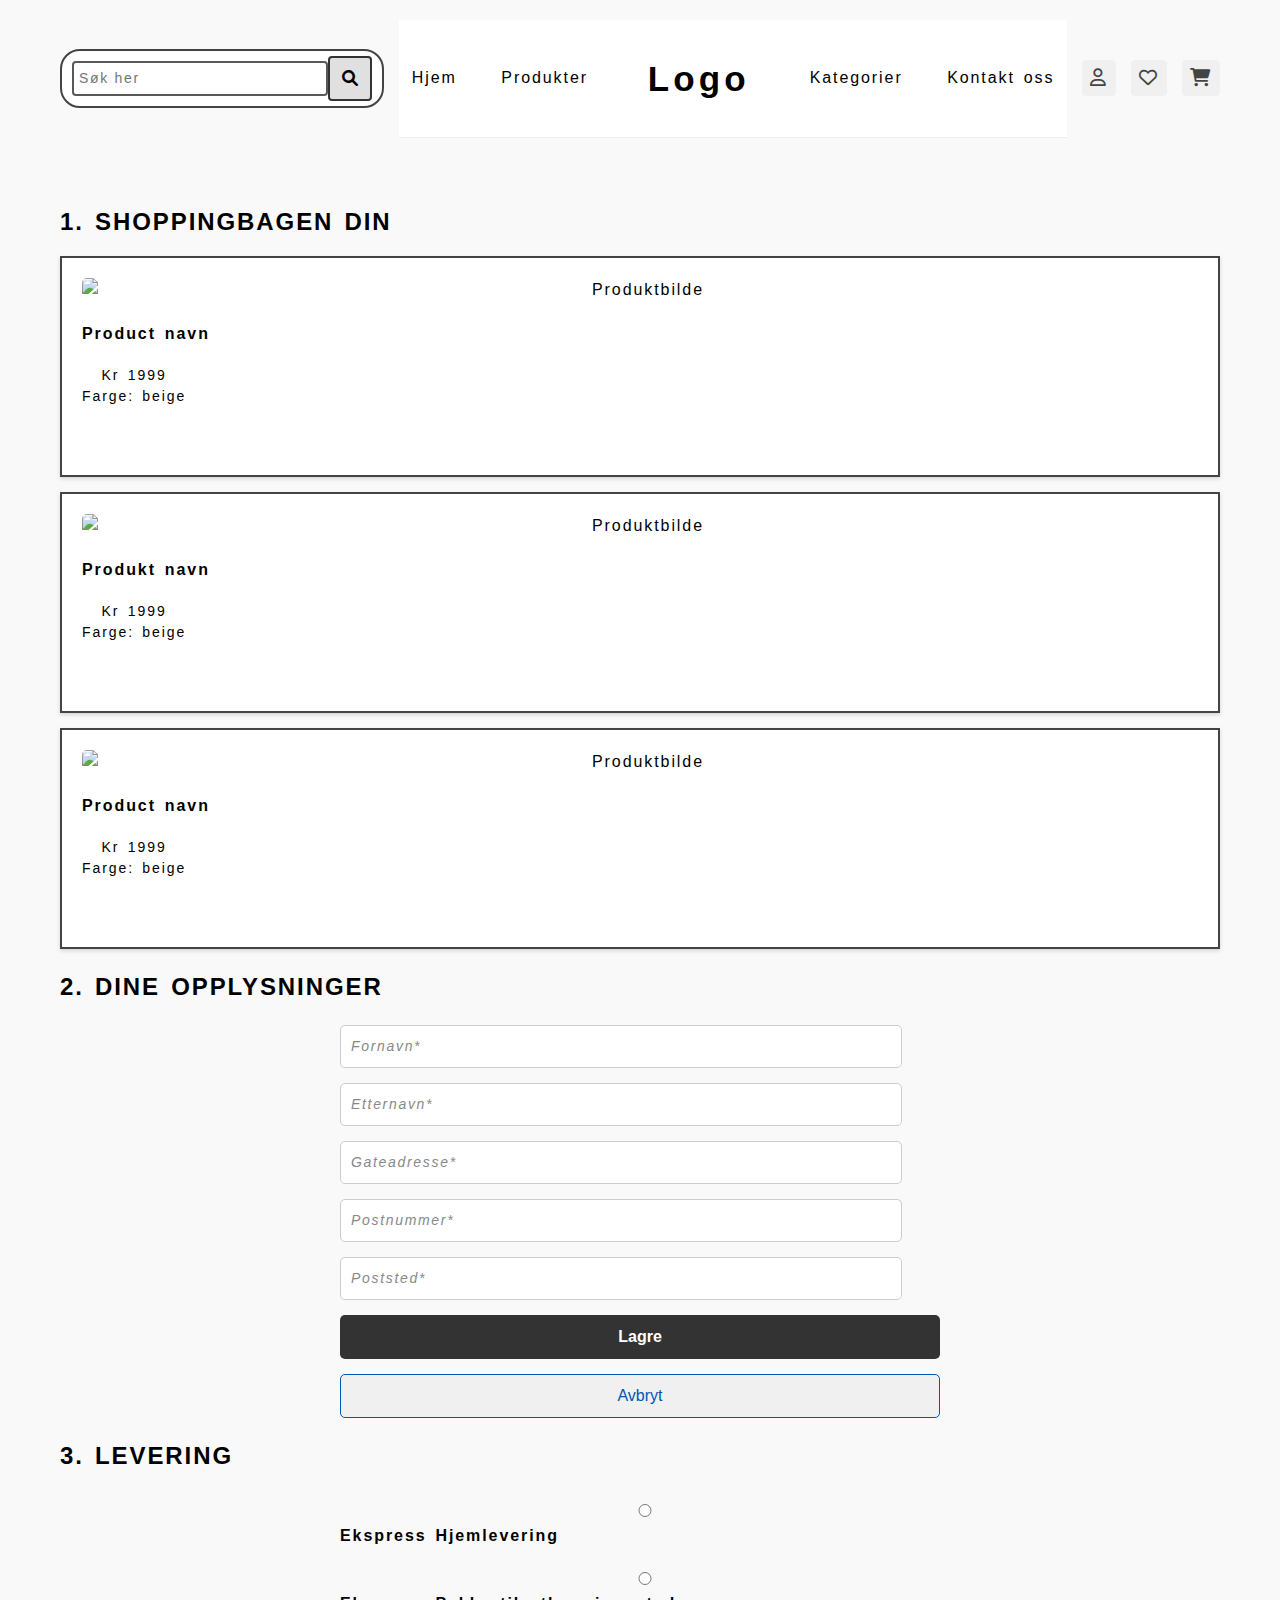
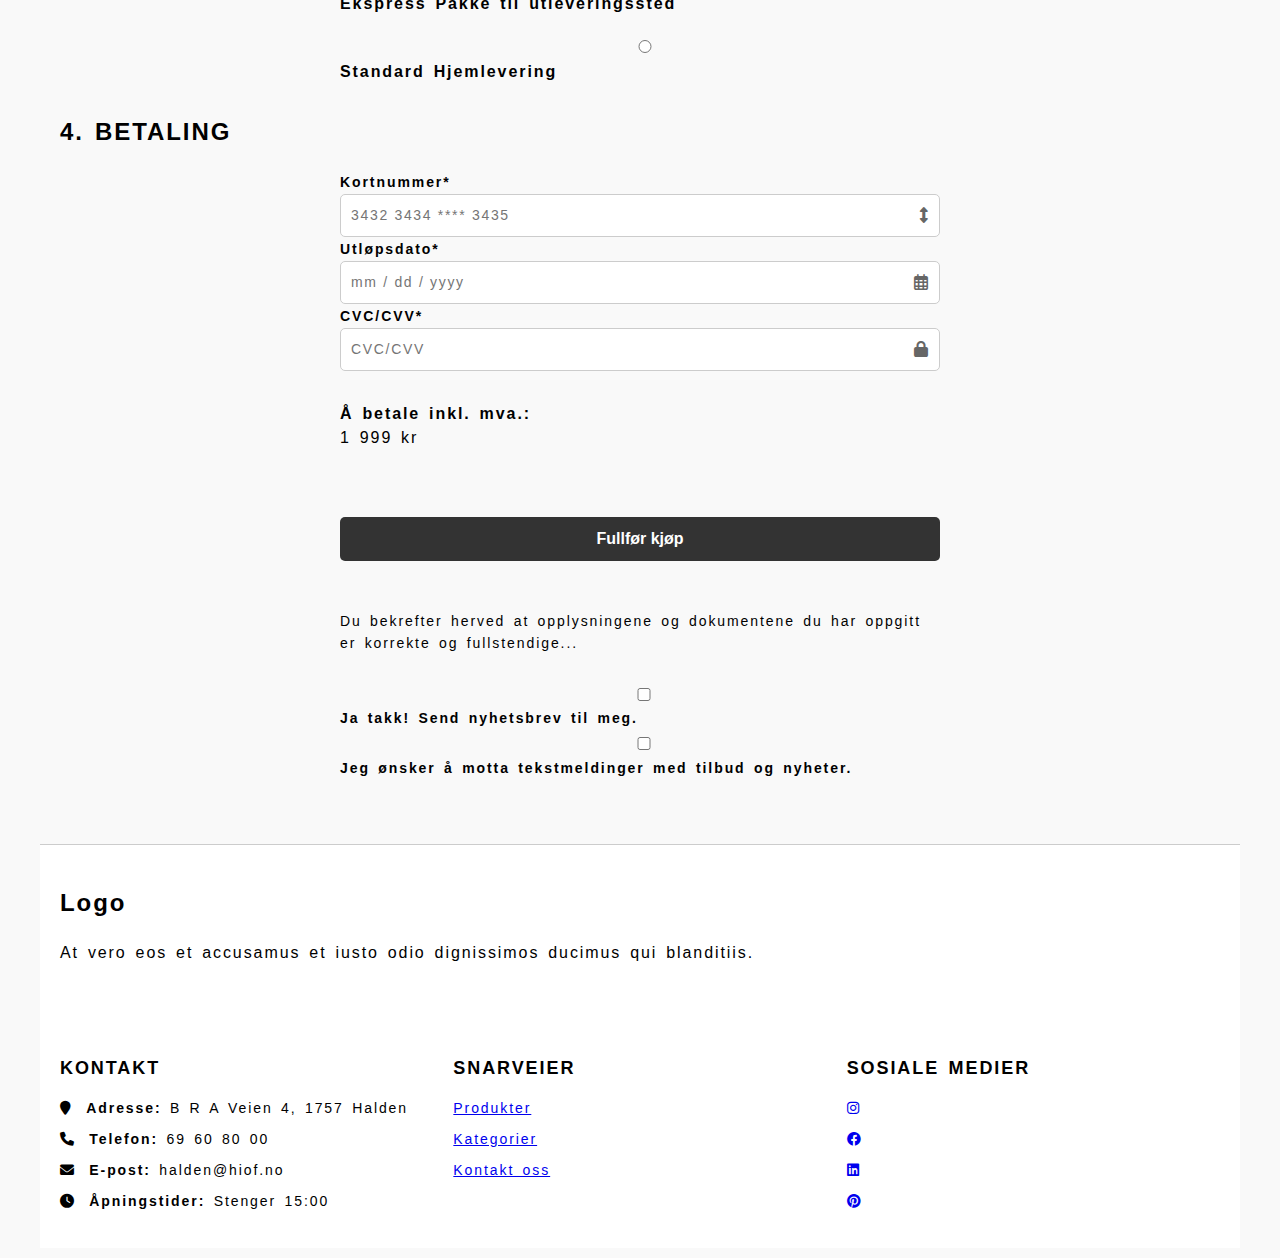
==== commit e767c7fc: "siste delene av produkt side jeg rakk til" ====
--- a/checkout.html
+++ b/checkout.html
@@ -99,7 +99,7 @@
         <section id="payment-section">
             <h1>4. BETALING</h1>
             <form id="payment-form">
-                <div class="input-group">
+                <section class="input-group">
                     <label for="cardnumber">Kortnummer*</label>
                     <div class="icon-input">
                         <input type="text" id="cardnumber" required placeholder="3432 3434 **** 3435">
@@ -119,14 +119,14 @@
                         <input type="text" id="cvc" required placeholder="CVC/CVV">
                         <i class="fa fa-lock"></i>
                     </div>
-                </div>
+                </section>
                 <p><strong>Å betale inkl. mva.:</strong> <br>1 999 kr</p>
                 <button type="submit">Fullfør kjøp</button>
-                <div id="payment-summary">
+                <aside id="payment-summary">
                     <p>Du bekrefter herved at opplysningene og dokumentene du har oppgitt er korrekte og fullstendige...</p>
                     <label><input type="checkbox"> Ja takk! Send nyhetsbrev til meg.</label>
                     <label><input type="checkbox"> Jeg ønsker å motta tekstmeldinger med tilbud og nyheter.</label>
-                </div>
+                </aside>
             </form>
         </section>
     </main>
--- a/style.css
+++ b/style.css
@@ -293,6 +293,7 @@
   flex-direction: column;
   gap: 10px;
   text-align: center;
+  max-width: 100%;
 }
 
 #product-images .small-images {
@@ -303,6 +304,8 @@
 
 #product-images img {
   border-radius: 5px;
+  max-width: 100%;
+  height: auto;
 }
 
 #product-info h1 {
@@ -753,6 +756,52 @@
     max-width: 289px;
     padding: 20px;
   }
+
+ /*Produkt*/
+  #product-main {
+    flex-direction: row;
+    justify-content: space-between;
+    gap: 20px;
+  }
+
+#product-images {
+  max-width: 600px;
+  flex: 0 0 50%;
+}  
+
+#product-info {
+  max-width: 400px;
+  flex: 0 0 40%;
+}
+
+#related-products {
+  padding: 20px;
+  max-width: 1200px;
+  margin: 0 auto;
+}
+
+#related-products h2 {
+  text-align: center;
+  margin-bottom: 40px;  /* Økt margin under overskriften */
+}
+
+/* Ny container for produktkortene */
+#related-products .product-grid {
+  display: grid;
+  grid-template-columns: repeat(3, 1fr);
+  gap: 30px;
+  margin-top: 60px;  /* Lagt til avstand fra overskriften */
+}
+
+.product-card {
+  border: 2px solid #444;
+  padding: 20px;
+  text-align: center;
+  background-color: #fff;
+  transition: transform 0.3s ease;
+}
+
+}
   
   @media screen and (max-width: 320px) {
     #category-card-grid {
@@ -774,9 +823,6 @@
   }
 
 
-
-}
-
 form {
   width: 100%;
   max-width: 600px;
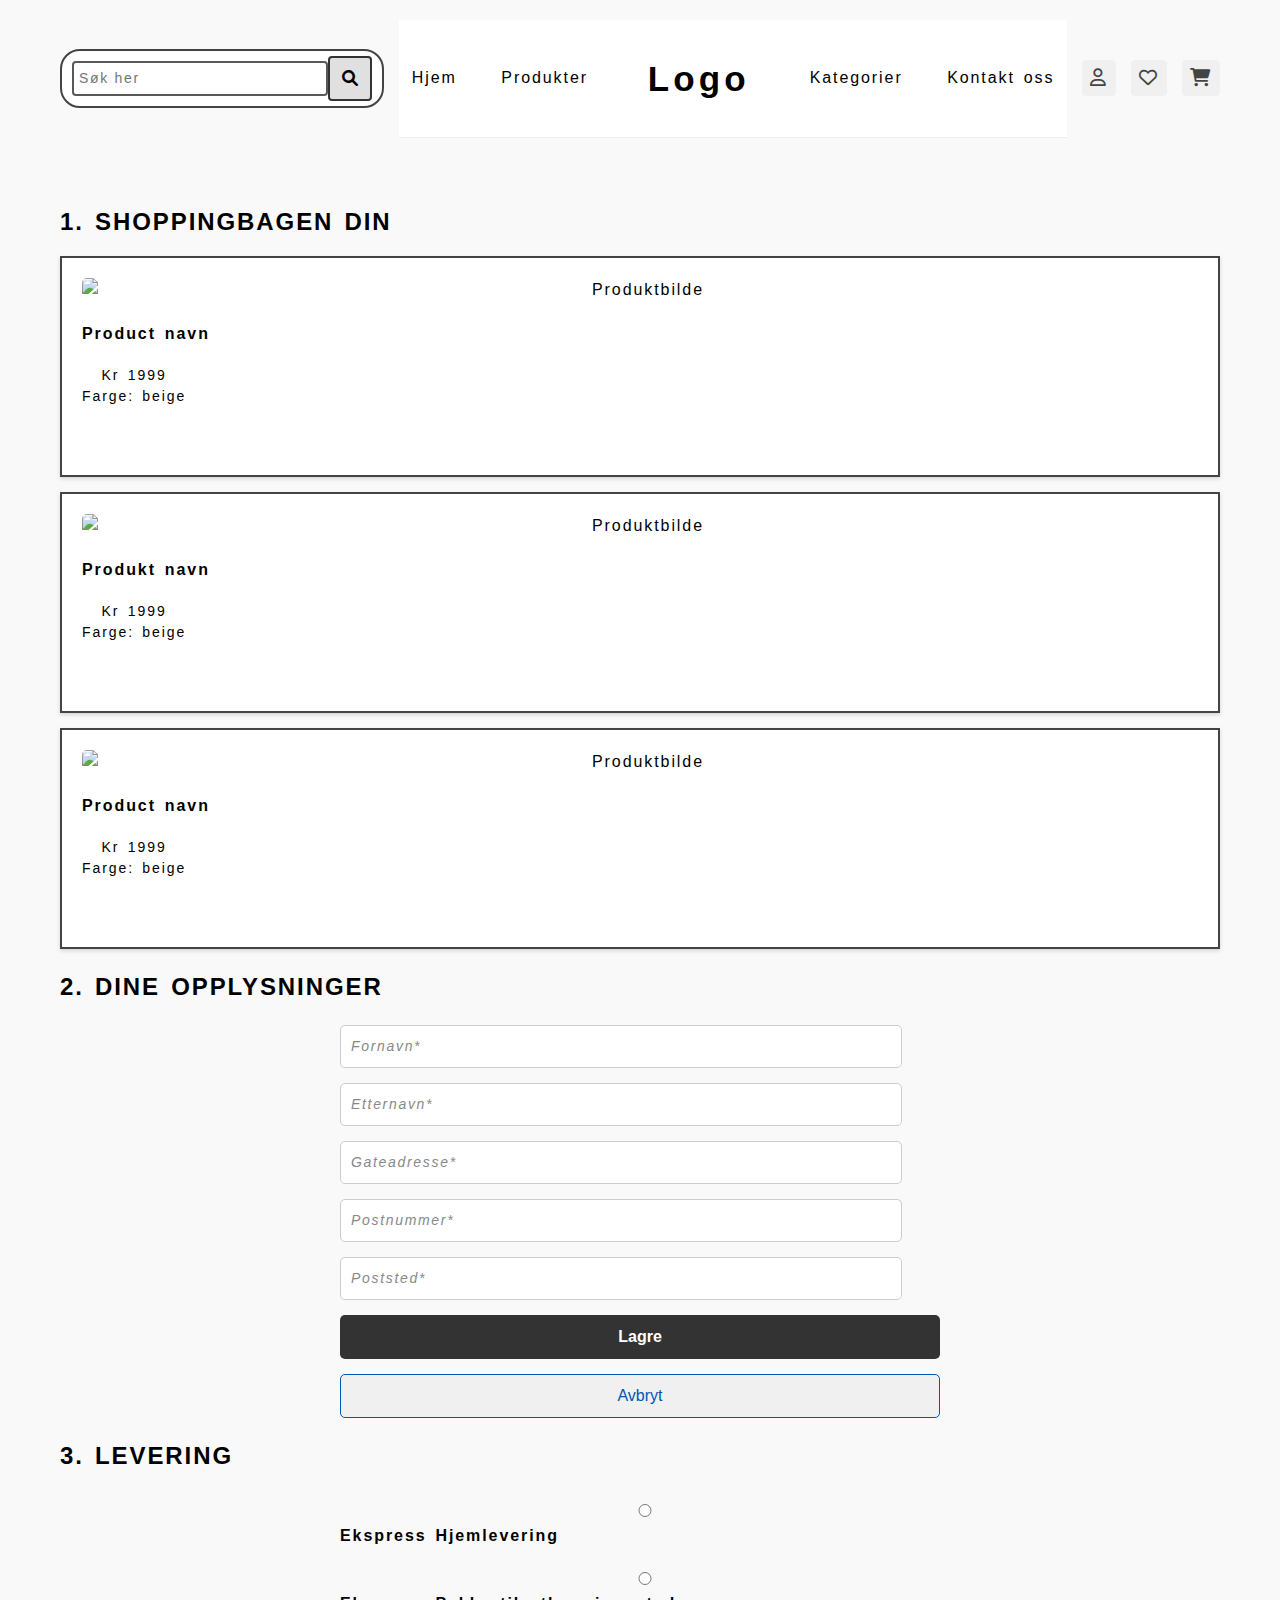
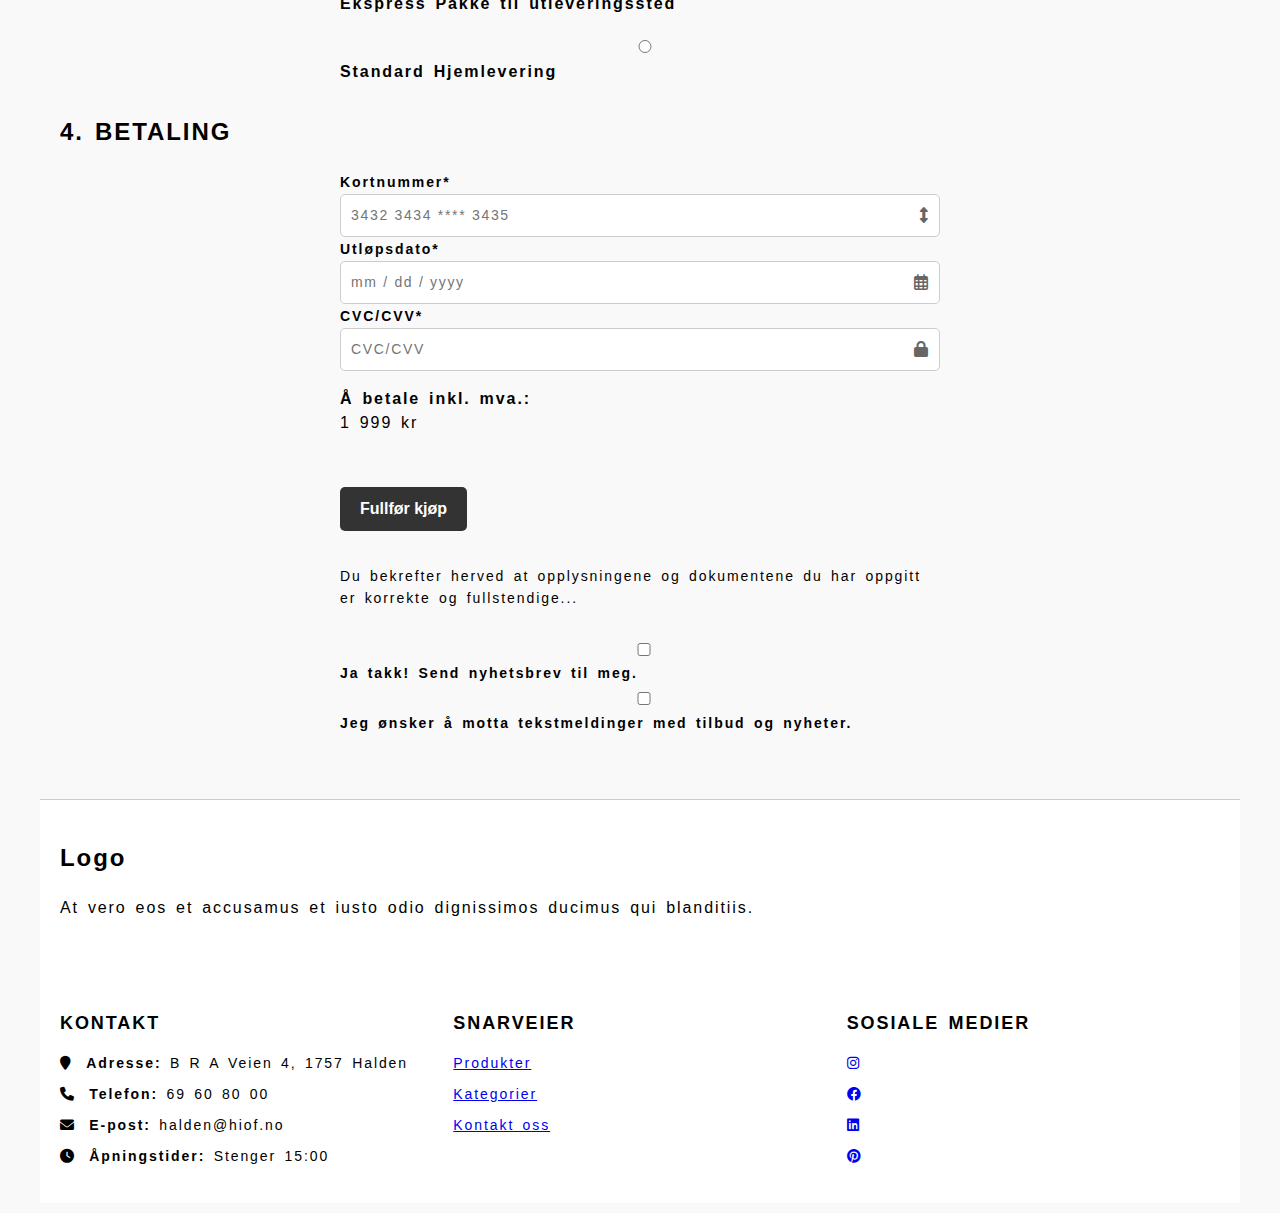
==== commit 8261dc18: "sjekk mot feil" ====
--- a/checkout.html
+++ b/checkout.html
@@ -105,7 +105,6 @@
                         <input type="text" id="cardnumber" required placeholder="3432 3434 **** 3435">
                         <i class="fa-solid fa-up-down"></i>
                     </div>
-                </div>
                 <div class="input-group">
                     <label for="expiry-date">Utløpsdato*</label>
                     <div class="icon-input">
@@ -113,7 +112,7 @@
                         <i class="fa-regular fa-calendar-days"></i>
                     </div>
                 </div>
-                <div class="input-group">
+                <section class="input-group">
                     <label for="cvc">CVC/CVV*</label>
                     <div class="icon-input">
                         <input type="text" id="cvc" required placeholder="CVC/CVV">
@@ -127,6 +126,7 @@
                     <label><input type="checkbox"> Ja takk! Send nyhetsbrev til meg.</label>
                     <label><input type="checkbox"> Jeg ønsker å motta tekstmeldinger med tilbud og nyheter.</label>
                 </aside>
+                </section>
             </form>
         </section>
     </main>
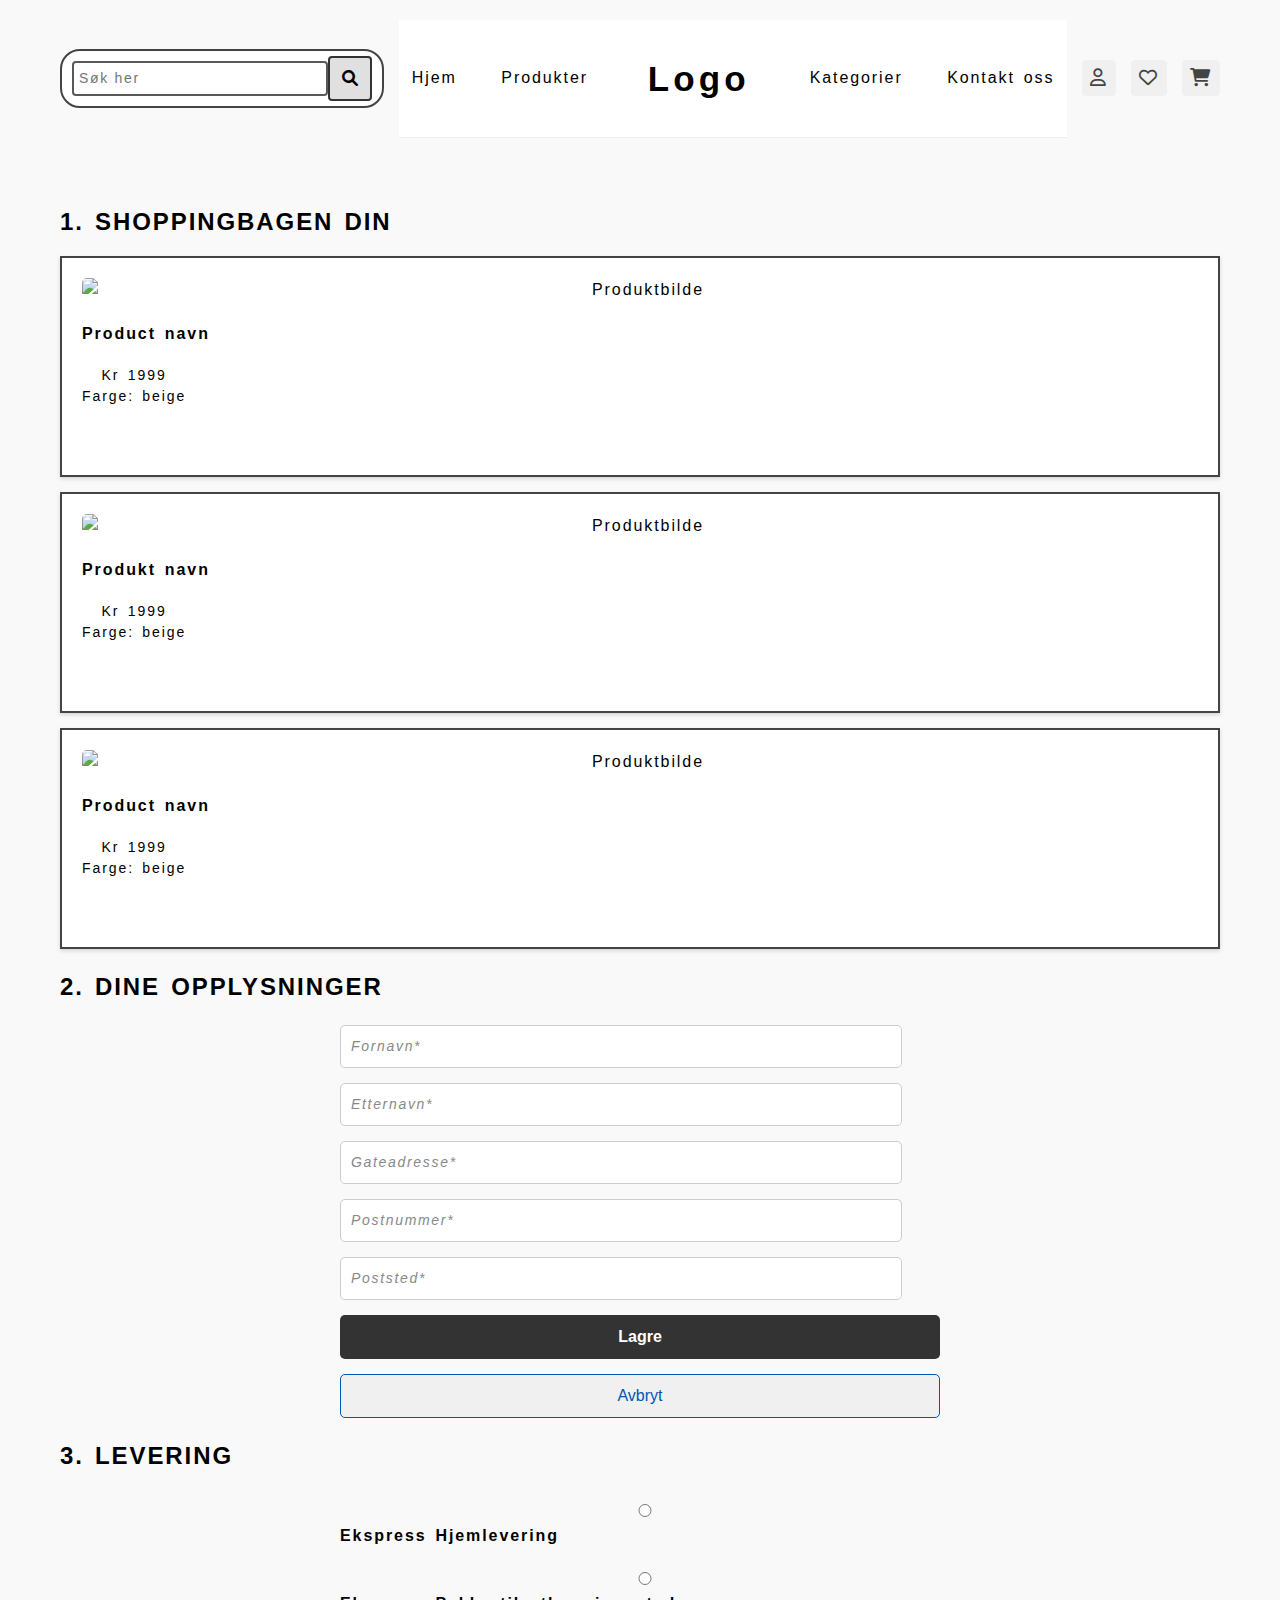
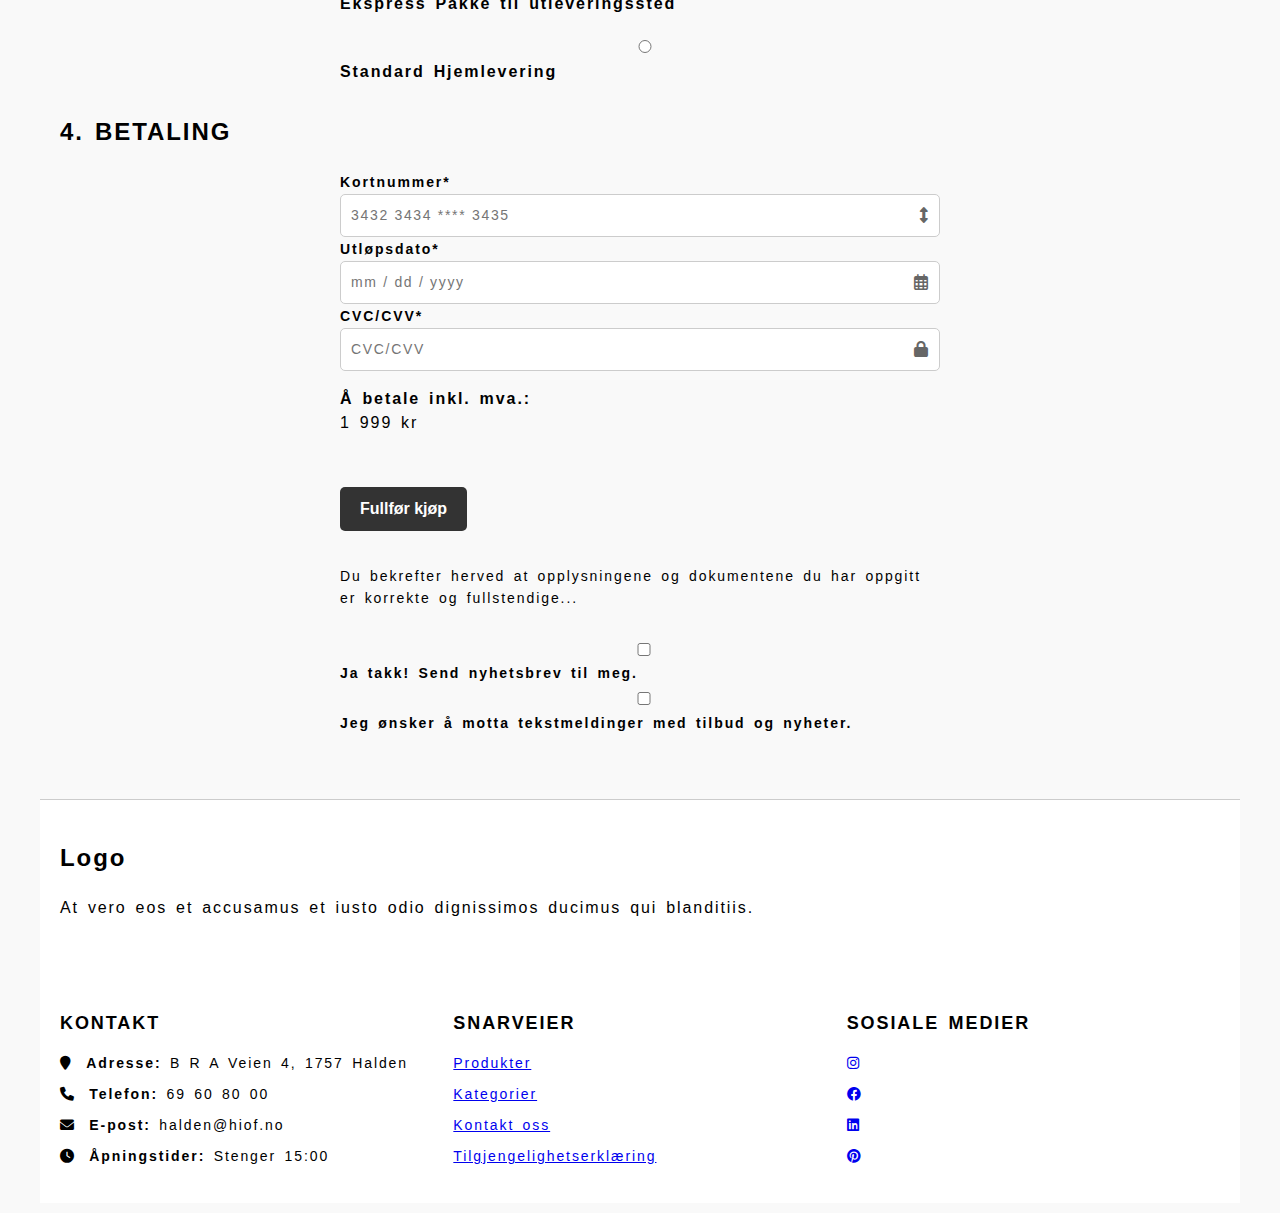
==== commit fb7d3453: "små endringer" ====
--- a/checkout.html
+++ b/checkout.html
@@ -150,6 +150,7 @@
                 <li><a href="product.html">Produkter</a></li>
                 <li><a href="index.html#popular-categories">Kategorier</a></li>
                 <li><a href="#footer">Kontakt oss</a></li>
+                <li><a href="./img/Mal–WCAG-sjekkliste24.01.2024.pdf">Tilgjengelighetserklæring</a></li>
             </ul>
         </section>
         <section>
--- a/style.css
+++ b/style.css
@@ -782,7 +782,7 @@
 
 #related-products h2 {
   text-align: center;
-  margin-bottom: 40px;  /* Økt margin under overskriften */
+  margin-bottom: 40px;
 }
 
 /* Ny container for produktkortene */
@@ -790,7 +790,7 @@
   display: grid;
   grid-template-columns: repeat(3, 1fr);
   gap: 30px;
-  margin-top: 60px;  /* Lagt til avstand fra overskriften */
+  margin-top: 60px;  
 }
 
 .product-card {
@@ -845,7 +845,7 @@
   z-index: 1;
 }
 
-/* Legg til støtte for prefers-reduced-motion */
+/*støtte for prefers-reduced-motion */
 @media (prefers-reduced-motion: reduce) {
   * {
     animation-duration: 0.01ms !important;
@@ -855,7 +855,7 @@
   }
 }
 
-/* Base input styles with focus states */
+
 input[type="text"],
 input[type="search"],
 input[type="radio"],
@@ -867,27 +867,27 @@
   transition: all 0.3s ease;
 }
 
-/* Focus states for all inputs */
+
 input:focus {
   outline: none;
   border-color: #0056B3;
   box-shadow: 0 0 0 3px rgba(0,86,179,0.25);
 }
 
-/* Radio and Checkbox focus states */
+
 input[type="radio"]:focus,
 input[type="checkbox"]:focus {
   outline: 2px solid #0056B3;
   outline-offset: 2px;
 }
 
-/* Make sure inputs are properly sized */
+
 .icon-input input {
   width: 100%;
-  padding-right: 30px; /* Space for icon */
-}
-
-/* Ensure form elements are keyboard accessible */
+  padding-right: 30px; 
+}
+
+/* sørga for at alle elementer er tastaturtilgjengelige*/
 input,
 button,
 select,
@@ -895,7 +895,7 @@
   cursor: pointer;
 }
 
-/* Skip navigation for keyboard users */
+/* Skip navigation for tastatur brukere */
 .skip-link {
   position: absolute;
   top: -40px;
@@ -922,13 +922,13 @@
   outline: none;
 }
 
-/* Sikre at modaler ikke lager tastaturfeller */
+
 .modal {
   position: fixed;
-  /* Legg til tabindex=-1 i HTML */
-}
-
-/* Sikre at alle interaktive elementer har tydelig fokustilstand */
+  
+}
+
+/*interaktiv elementer har tydelig fokustilstand */
 button:focus,
 input:focus,
 select:focus,
@@ -956,16 +956,7 @@
   outline-offset: 2px;
 }
 
-/* Støtte for redusert bevegelse */
-@media (prefers-reduced-motion: reduce) {
-  * {
-    animation-duration: 0.01ms !important;
-    transition-duration: 0.01ms !important;
-    scroll-behavior: auto !important;
-  }
-}
-
-/* Erstatt eventuelle hover-effekter med fokus-alternativer */
+/*hover-effekter med fokus-alternativer */
 @media (hover: none) {
   /* For enheter uten hover-kapasitet */
   .product-card-link:hover .product-card,
@@ -973,7 +964,7 @@
     transform: none;
   }
   
-  /* Legg til touch-vennlige knapper */
+  /*touch-vennlige knapper*/
   .product-actions {
     display: flex;
     gap: 10px;
@@ -987,7 +978,7 @@
   }
 }
 
-/* Sikre at alle interaktive elementer er store nok for touch */
+/* interaktive elementer er stor*/
 button,
 .btn,
 input[type="submit"],
@@ -998,7 +989,7 @@
   padding: 12px;
 }
 
-/* Støtte for prefers-reduced-motion */
+/* redusert motion */
 @media (prefers-reduced-motion: reduce) {
   * {
     animation: none !important;
@@ -1007,7 +998,7 @@
   }
 }
 
-/* Konsekvent navigasjon styling */
+/* nav */
 nav[aria-label="Hovedmeny"] {
   position: relative;
   width: 100%;
@@ -1015,13 +1006,13 @@
   border-bottom: 1px solid #eee;
 }
 
-/* Aktiv side-indikator */
+/* side-indikator*/
 .nav-menu [aria-current="page"] {
   border-bottom: 2px solid #007bff;
   font-weight: bold;
 }
 
-/* Forbedret visuell hierarki */
+/* visuell hierarki*/
 .nav-menu {
   display: flex;
   justify-content: space-between;
@@ -1029,7 +1020,7 @@
   padding: 1rem 0;
 }
 
-/* Konsekvent hover/focus tilstand */
+/*hover/focus*/
 .nav-menu a:hover,
 .nav-menu a:focus {
   background-color: #f8f9fa;
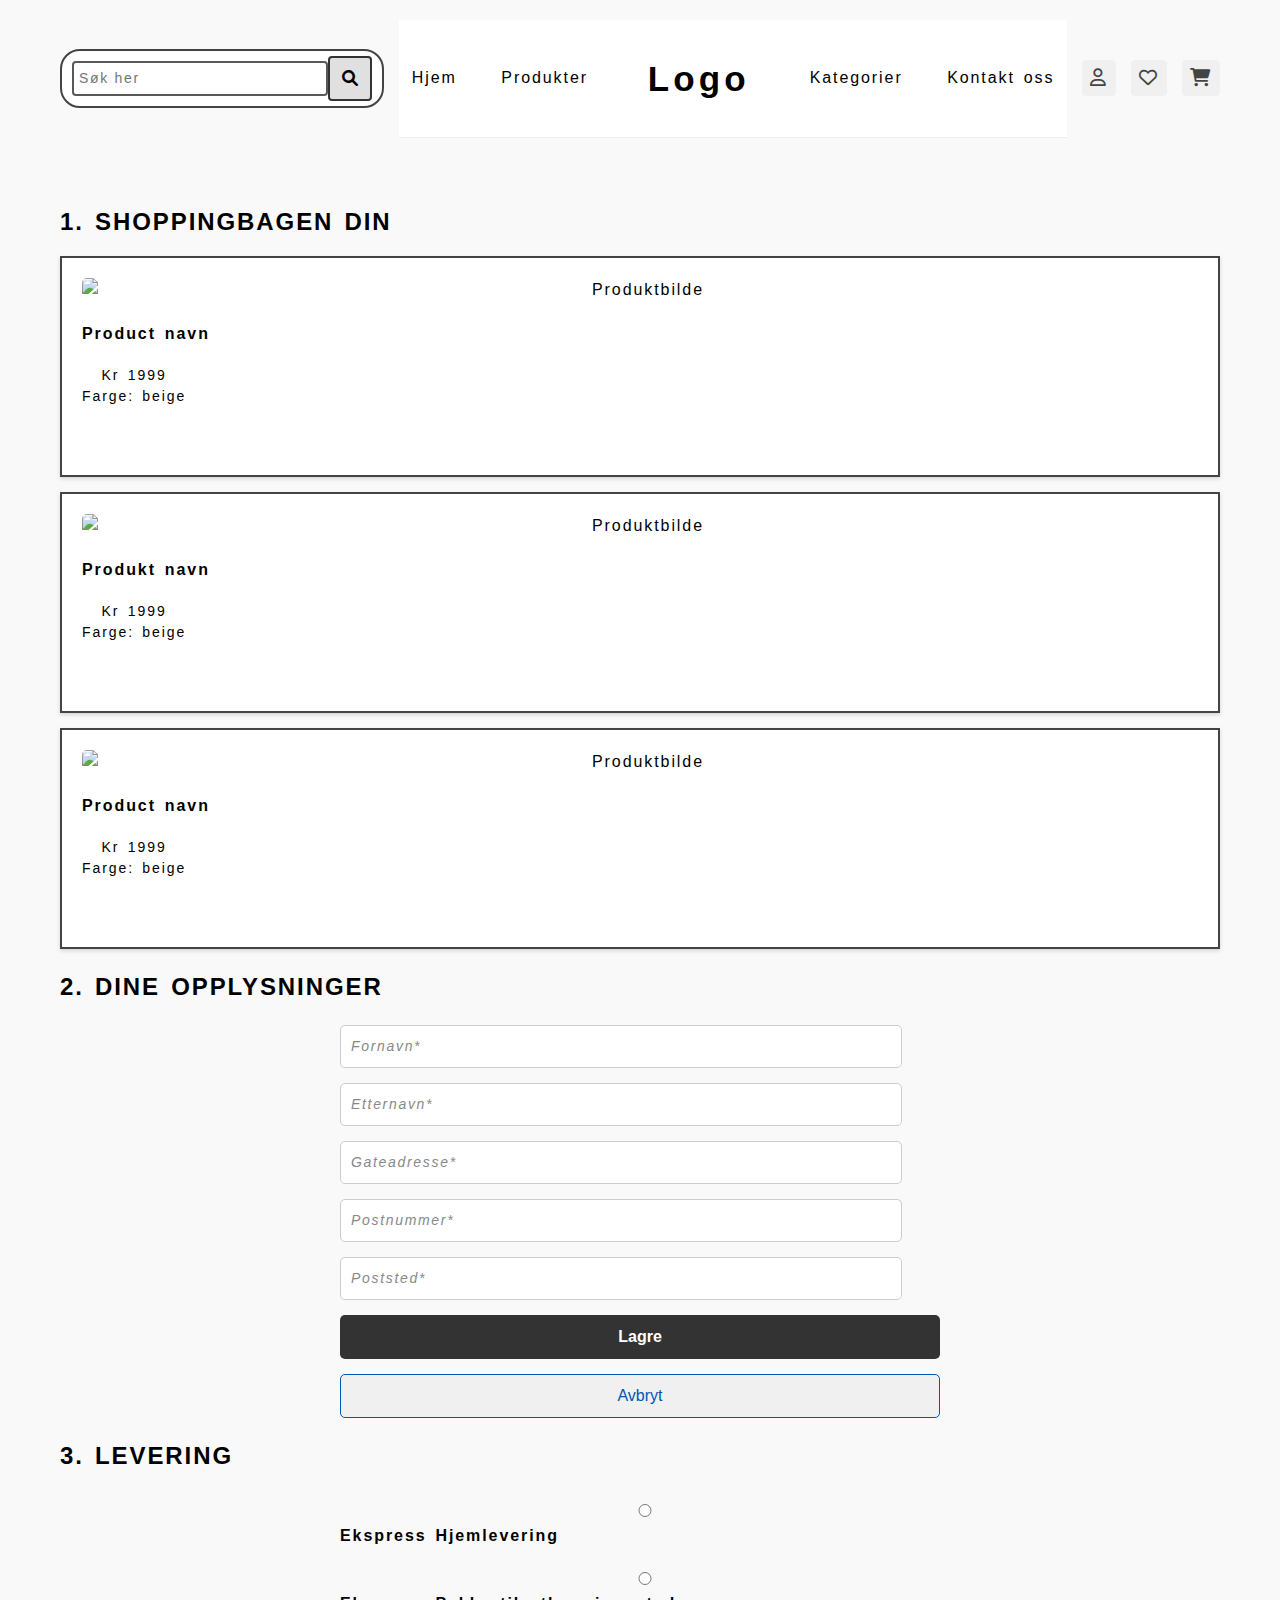
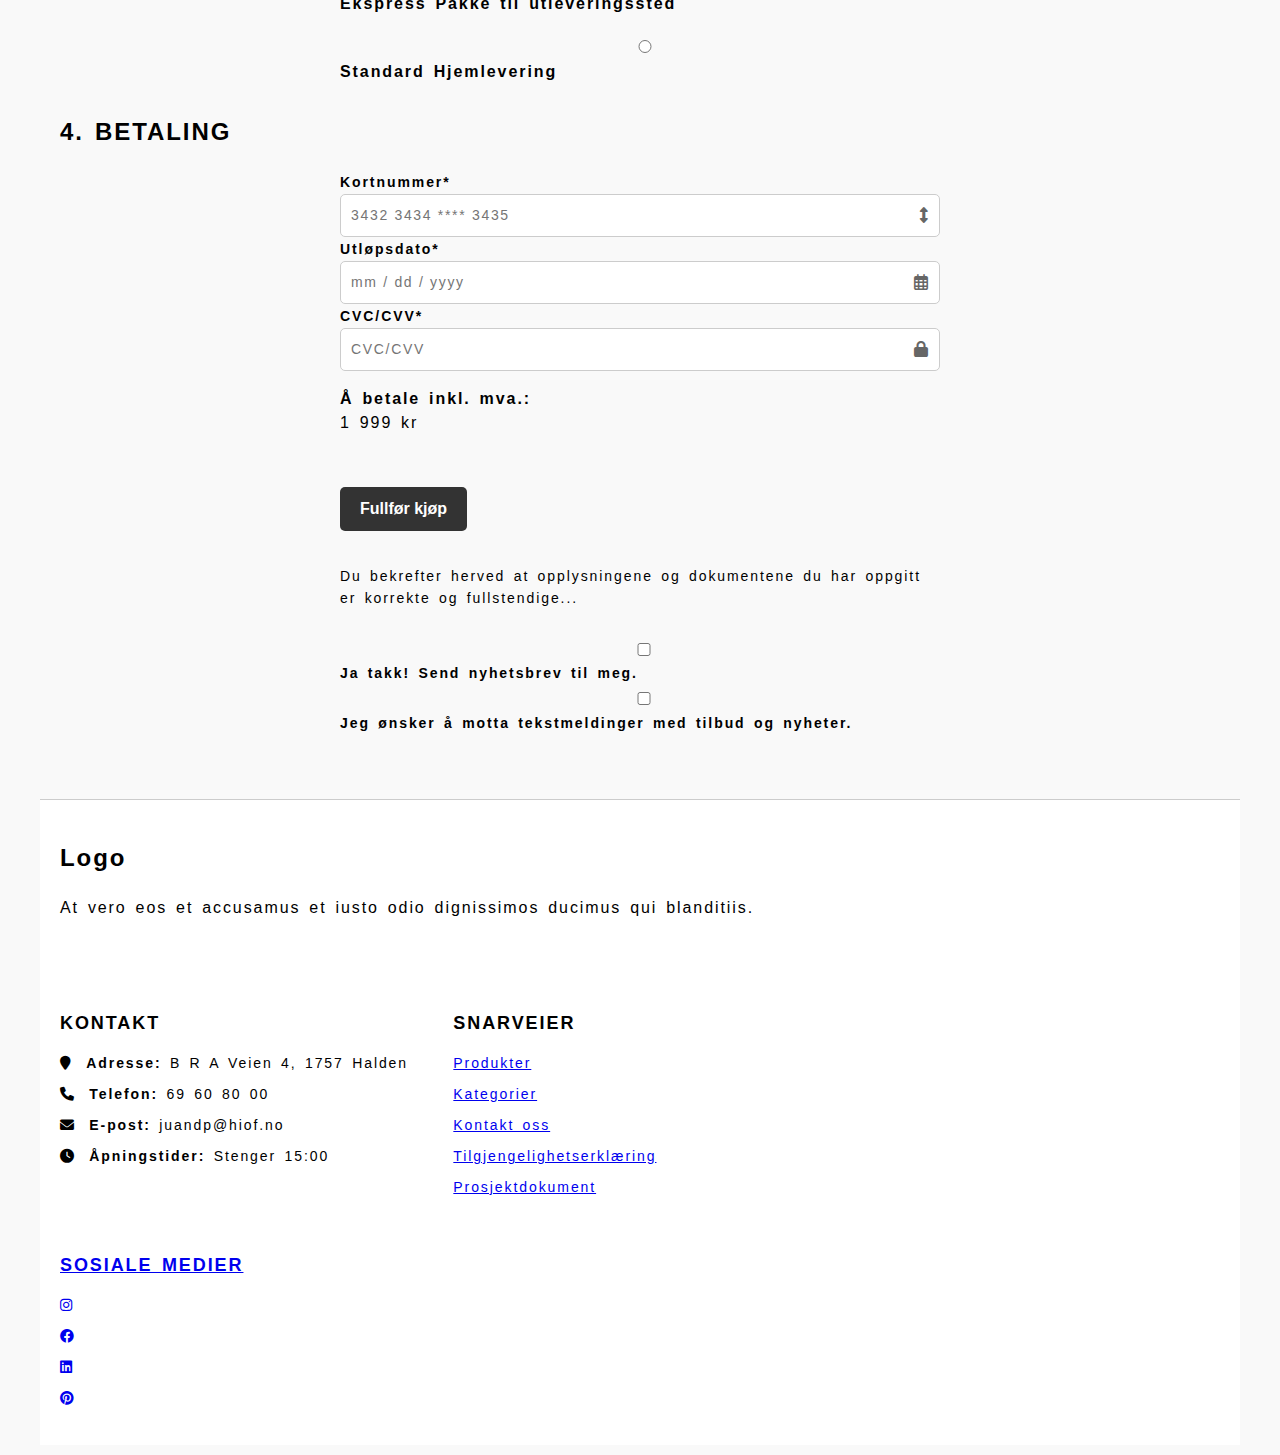
==== commit 7852c4aa: "pdf-avslutt" ====
--- a/checkout.html
+++ b/checkout.html
@@ -140,7 +140,7 @@
             <ul>
                 <li><i class="fa fa-map-marker"></i> <strong>Adresse:</strong> B R A Veien 4, 1757 Halden</li>
                 <li><i class="fa fa-phone"></i> <strong>Telefon:</strong> 69 60 80 00</li>
-                <li><i class="fa fa-envelope"></i> <strong>E-post:</strong> halden@hiof.no</li>
+                <li><i class="fa fa-envelope"></i> <strong>E-post:</strong> juandp@hiof.no</li>
                 <li><i class="fa fa-clock"></i> <strong>Åpningstider:</strong> Stenger 15:00</li>
             </ul>
         </section>
@@ -151,6 +151,7 @@
                 <li><a href="index.html#popular-categories">Kategorier</a></li>
                 <li><a href="#footer">Kontakt oss</a></li>
                 <li><a href="./img/Mal–WCAG-sjekkliste24.01.2024.pdf">Tilgjengelighetserklæring</a></li>
+                <li><a href="./prosjektdokument.pdf"">Prosjektdokument</li>
             </ul>
         </section>
         <section>
--- a/style.css
+++ b/style.css
@@ -922,12 +922,6 @@
   outline: none;
 }
 
-
-.modal {
-  position: fixed;
-  
-}
-
 /*interaktiv elementer har tydelig fokustilstand */
 button:focus,
 input:focus,
